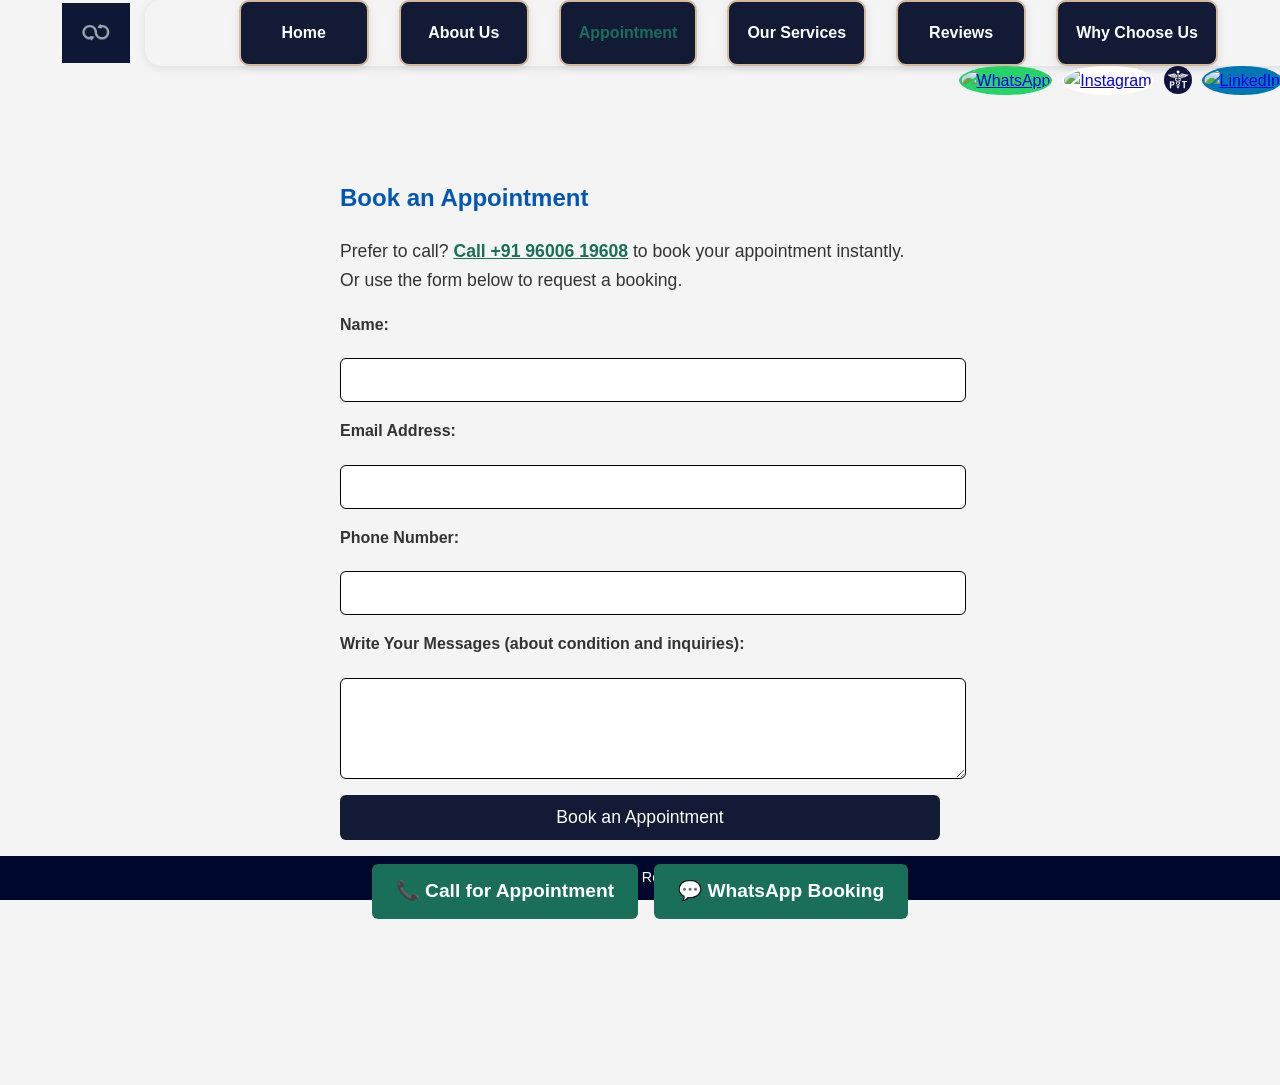
==== appointment.html @ c1ec2394 "Add files via upload" ====
<!DOCTYPE html>
<html lang="en">
<head>
  <meta charset="UTF-8">
  <title>Appointment – Infinity Physio and Rehab</title>
  <meta name="viewport" content="width=device-width, initial-scale=1.0">
  <link rel="icon" type="image/png" href="logo1.jpeg">
  <link rel="stylesheet" href="styles.css">
  <style>
    /* Page-specific styles for the appointment form */
    #appointment-section {
      max-width: 600px;
      margin: 40px auto;
      padding: 24px;
      
      border-radius: 10px;
    }
    #appointment-form {
      display: flex;
      flex-direction: column;
      gap: 16px;
    }
    #appointment-form input,
    #appointment-form textarea {
      padding: 12px;
      border: 1px solid ;
      border-radius: 6px;
      font-size: 1em;
    }
    #appointment-form button {
      padding: 12px;
      background: #131a35; /* Updated color */
      color: #fff;
      border: none;
      border-radius: 6px;
      font-size: 1.1em;
      cursor: pointer;
      transition: background 0.2s;
    }
    #appointment-form button:hover {
      background: #0a2472; /* Darker shade for hover */
    }

    /* CTA Buttons Container */
    .cta-buttons {
      margin-top: 24px;
      display: flex;
      justify-content: center;
      gap: 16px;
      flex-wrap: wrap;
    }

    /* Individual CTA Button Style */
    .cta-btn {
      background: #1a6f5a; /* Consistent theme color */
      color: #fff;
      padding: 12px 24px;
      border-radius: 6px;
      text-decoration: none;
      font-weight: 600;
      text-align: center;
      transition: background 0.2s;
    }
    .cta-btn:hover {
      background: #155a48; /* Darker shade on hover */
    }


    /* === Navbar Styles === */
    .navbar { display: flex; align-items: center; justify-content: space-between; flex-wrap: wrap; position: relative; }
    .nav-logo { display: flex; align-items: center; }
    .main-nav-bar { display: flex; gap: 18px; list-style: none; margin: 0; padding: 0; transition: left 0.3s; }
    .main-nav-bar li { margin: 0; }
    .main-nav-bar a.active { color: #1a6f5a; font-weight: bold; }
    .nav-toggle {
      display: none;
      background: none;
      border: none;
      font-size: 2em;
      cursor: pointer;
      margin-left: 16px;
      z-index: 200;
    }
    .nav-social { display: flex; gap: 10px; }
    .main-nav-bar .close-btn { display: none; } /* Hide close button on desktop */

    @media (max-width: 700px) {
      /* Mobile view: Stack the CTA buttons vertically */
      .cta-buttons {
        flex-direction: column;
        align-items: stretch; 
      }
      .nav-toggle {
        display: block;
        margin-left: 8px; /* Adjust this value to change position */
      }
      /* Center the logo in mobile view */
      .nav-logo {
        position: absolute;
        left: 50%;
        transform: translateX(-30%);
      }
      .main-nav-bar {
        display: flex;
        flex-direction: column;
        position: fixed;
        top: 0;
        left: -100vw;
        width: 70vw;
        height: 100vh;
        background: #131a35;
        box-shadow: 2px 0 12px #ddd;
        padding-top: 60px;
        gap: 0;
        transition: left 0.3s ease-in-out;
        z-index: 150;
      }
      .main-nav-bar.active {
        left: 0;
      }
      .main-nav-bar li {
        padding: 18px 24px;
        border-bottom: 1px solid #4a4e60;
      }
      .nav-social {
        position: fixed;
        top: 0;
        right: 0;

        padding: 12px 16px;
        z-index: 201;
      }
      .navbar {
        position: relative;
      }
      .main-nav-bar .close-btn {
        display: block;
        position: absolute;
        top: 15px;
        right: 25px;
        background: none;
        border: none;
        color: #fff;
        font-size: 2.5rem;
        font-weight: 300;
        cursor: pointer;
        padding: 0;
        line-height: 1;
      }
    }
  </style>
</head>
<body>
  <nav class="navbar">
    <div class="nav-logo">
      <a href="index.html"><img src="logo1.jpeg" alt="Logo" class="logo"></a>
    </div>
    <button class="nav-toggle" aria-label="Open navigation" aria-expanded="false">&#9776;</button>
    <ul class="main-nav-bar">
      <button class="close-btn" aria-label="Close menu">&times;</button>
      <li><a href="index.html">Home</a></li>
      <li><a href="vision.html">About Us</a></li>
      <li><a href="appointment.html" class="active">Appointment</a></li>
      <li><a href="our-services.html">Our Services</a></li>
      <li><a href="reviews.html">Reviews</a></li>
      <li><a href="why-choose-us.html">Why Choose Us</a></li>
    </ul>
    <div class="nav-social">
      <a href="https://wa.me/919600619608" target="_blank" class="nav-icon whatsapp-nav">
        <img src="https://upload.wikimedia.org/wikipedia/commons/6/6b/WhatsApp.svg" alt="WhatsApp" />
      </a>
      <a href="https://instagram.com/infinity_physio_and_rehab/" target="_blank" class="nav-icon instagram-nav">
        <img src="https://upload.wikimedia.org/wikipedia/commons/a/a5/Instagram_icon.png" alt="Instagram" />
      </a>
      <a href="https://instagram.com/infinity_physio_and_rehab/" target="_blank" class="nav-icon pt-nav">
        <img src="pt.jpg" alt="Physiotherapy" />
      </a>
      <a href="https://www.linkedin.com/in/infinity-physio-and-rehab-398389384/" target="_blank" class="nav-icon linkedin-nav">
        <img src="https://upload.wikimedia.org/wikipedia/commons/e/e9/Linkedin_icon.svg" alt="LinkedIn" />
      </a>
    </div>
  </nav>

  <main>
    <section id="appointment-section">
      <h2>Book an Appointment</h2>
      <p style="font-size:1.1em; margin-bottom:18px;">
        Prefer to call? <a href="tel:+919600619608" style="color:#1a6f5a;font-weight:bold;">Call +91 96006 19608</a> to book your appointment instantly.<br>
        Or use the form below to request a booking.
      </p>
      <form id="appointment-form">
        <label for="name">Name:</label>
        <input type="text" id="name" name="name" required>
        <label for="email">Email Address:</label>
        <input type="email" id="email" name="email" required>
        <label for="phone">Phone Number:</label>
        <input type="tel" id="phone" name="phone" required>
        <label for="message">Write Your Messages (about condition and inquiries):</label>
        <textarea id="message" name="message" rows="5" required></textarea>
        <button type="submit">Book an Appointment</button>
      </form>
      <p id="form-status"></p>
      <div class="cta-buttons">
        <a href="tel:+919600619608" class="cta-btn">📞 Call for Appointment</a>
        <a href="https://wa.me/919600619608?text=I%20would%20like%20to%20book%20an%20appointment%20at%20Infinity%20Physio%20and%20Rehab." target="_blank" class="cta-btn">💬 WhatsApp Booking</a>
      </div>
    </section>
    <br>
    <br>
    <br>
    <br>
  </main>

  <footer>
    <p>&copy; 2025 Infinity Physio and Rehab. All rights reserved.</p>
  </footer>

  <script>
    document.addEventListener("DOMContentLoaded", function () {
      
      // --- Appointment form submission logic ---
      const appointmentForm = document.getElementById("appointment-form");
      if (appointmentForm) {
        appointmentForm.addEventListener("submit", function(e) {
          e.preventDefault();
          const name = document.getElementById("name").value.trim();
          const email = document.getElementById("email").value.trim();
          const phone = document.getElementById("phone").value.trim();
          const message = document.getElementById("message").value.trim();

          // Construct the WhatsApp message
          const whatsappMessage =
            `Appointment Request:\n\n` +
            `Name: ${name}\n` +
            `Email: ${email}\n` +
            `Phone: ${phone}\n` +
            `Message: ${message}`;

          // Your WhatsApp number
          const whatsappNumber = "919600619608";
          const url = `https://wa.me/${whatsappNumber}?text=${encodeURIComponent(whatsappMessage)}`;

          // Open WhatsApp in a new tab
          window.open(url, "_blank");

          // Optional: Show a status message
          document.getElementById("form-status").textContent = "Redirecting to WhatsApp...";
        });
      }

      // --- Hamburger menu toggle logic ---
      const navToggle = document.querySelector('.nav-toggle');
      const navBar = document.querySelector('.main-nav-bar');
      const closeBtn = document.querySelector('.close-btn');

      // Function to close the menu
      function closeMobileMenu() {
        navBar.classList.remove('active');
        navToggle.setAttribute('aria-expanded', 'false');
      }

      // 1. Open/close menu with the hamburger toggle
      navToggle.addEventListener('click', function () {
        const expanded = navBar.classList.toggle('active');
        navToggle.setAttribute('aria-expanded', expanded);
      });

      // 2. Close menu with the new 'X' button
      if (closeBtn) {
        closeBtn.addEventListener('click', closeMobileMenu);
      }

      // 3. Close menu when a nav link is clicked
      navBar.querySelectorAll('a').forEach(link => {
        link.addEventListener('click', closeMobileMenu);
      });

      // 4. Close menu when clicking outside of it
      document.addEventListener('click', function (event) {
        const isClickInsideNav = navBar.contains(event.target);
        const isClickOnToggle = navToggle.contains(event.target);
        
        if (navBar.classList.contains('active') && !isClickInsideNav && !isClickOnToggle) {
          closeMobileMenu();
        }
      });
    });
  </script>
</body>
</html>
---- styles.css ----
html, body {
    overflow-x: hidden; /* Prevent horizontal scrollbar */
}

 body {
    font-family: Arial, sans-serif;
    line-height: 1.6;
    margin: 0;
    padding: 0;
    background-color: #f4f4f4;
    color: #333;
    text-align: center;
    /* overflow: hidden; Prevents the outer scrollbar */
}

.container {
    width: 80%;
    margin: auto;
    /* overflow: auto; Adds an inner scrollbar */
    padding: 20px;
    background: #fff;
    box-shadow: 0 0 10px rgba(0, 0, 0, 0.1);
    /* max-height: 100vh; Ensures the container does not exceed the viewport height */
}


h1, h2, h3 {
    color: #0056b3;
}

h1 {
    text-align: center;
    margin-bottom: 20px;
}

p {
    margin: 10px 0;
}

.about-us {
    text-align: center;
    padding: 50px 0;
}

.about-us p {
    font-size: 1.2em;
    margin-bottom: 20px;
}

.about-us .highlight {
    color: #0056b3;
    font-weight: bold;
}

footer {
    text-align: center;
    padding: .50px; /* Reduced padding */
    background: #00072D;
    color: #fff;
    position: fixed;
    width: 100%;
    bottom: 0;
    font-size: 0.9em; /* Reduced font size */
    /* overflow-y: auto; Added vertical scrollbar */
    /* max-height: 100px; Adjust the max height as needed */
}

/* Navigation bar styling */
.nav-bar {
    list-style: none;
    margin: 0;
    padding: 0;
    display: flex;
    justify-content: center;
    background-color: #00072D;
}

.nav-bar li {
    margin: 0 15px;
}

.nav-bar {
    list-style: none;
    margin: 0;
    padding: 0;
    display: flex;
    justify-content: center;
    background-color: #00072D;
    position: fixed;
    top: 0;
    width: 100%;
    z-index: 1000;
}

.nav-bar a {
    color: white;
    text-decoration: none;
}
/* Mobile responsiveness */
@media (max-width: 768px) {
    .container {
        width: 100%;
        padding: 10px;
    }

    .about-us {
        padding: 20px 0;
    }

    .about-us p {
        font-size: 1em;
    }

    footer {
        padding: 10px;
    }
}
/* Slideshow container */
.slideshow {
    position: relative;
    max-width: 40%;
    margin: auto;
    overflow: hidden;
}

.slide {
    display: none;
}

.slide img {
    width: 100%;
    height: auto;
}

/* .fade {
    animation: fadeEffect 4s infinite;
} */

@keyframes fadeEffect {
    0% { opacity: 0; }
    25% { opacity: 1; }
    50% { opacity: 1; }
    75% { opacity: 0; }
    100% { opacity: 0; }
}
/* #appointment-section {
    margin: 40px auto;
    max-width: 600px;
    text-align: center;
}

#appointment-form {
    display: flex;
    flex-direction: column;
    align-items: center;
    gap: 15px;
}

#appointment-form label {
    font-weight: bold;
    align-self: flex-start;
    margin-left: 10px;
}

#appointment-form input,
#appointment-form textarea {
    padding: 10px;
    font-size: 1em;
    border: 1px solid #ccc;
    border-radius: 5px;
    width: 100%;
    box-sizing: border-box;
}

#appointment-form button {
    padding: 10px 20px;
    font-size: 1em;
    color: white;
    background-color: #0056b3;
    border: none;
    border-radius: 5px;
    cursor: pointer;
    transition: background-color 0.3s ease;
}

#appointment-form button:hover {
    background-color: #003f7f;
}

#form-status {
    margin-top: 10px;
    font-weight: bold;
    color: green;
} */

#appointment-section {
    margin: 40px auto;
    max-width: 600px;
    text-align: left;
}

#appointment-form {
    display: flex;
    flex-direction: column;
    gap: 15px;
}

#appointment-form label {
    font-weight: bold;
    margin-bottom: 5px;
}

#appointment-form input,
#appointment-form textarea {
    padding: 10px;
    font-size: 1em;
    border: 1px solid #ccc;
    border-radius: 5px;
    width: 100%;
}

#appointment-form button {
    padding: 10px 20px;
    font-size: 1em;
    color: white;
    background-color: #131a35;
    border: none;
    border-radius: 5px;
    cursor: pointer;
    transition: background-color 0.3s ease;
}

#appointment-form button:hover {
    background-color: #0a2472;
}

#form-status {
    margin-top: 10px;
    font-weight: bold;
    color: green;
}

/* ...existing code... */
.logo {
  height: 60px; /* Set a consistent height */
  width: auto; /* Allow width to scale automatically */
  margin-right: 15px;
  vertical-align: middle; /* Improves alignment */
}

/* ...existing code... */

.service-list {
  display: grid;
  grid-template-columns: repeat(auto-fit, minmax(260px, 1fr));
  gap: 32px;
  margin: 40px 0;
}
.service-item {
  background: #fff;
  border: 2px solid #131a35;
  border-radius: 8px;
  padding: 24px 18px 18px 18px;
  text-align: center;
  box-shadow: 0 2px 8px rgba(19,26,53,0.07);
  position: relative;
}
.service-img {
  width: 70px;
  height: 70px;
  object-fit: cover;
  border-radius: 50%;
  margin-bottom: 16px;
  background: #f6f6f6;
  border: 2px solid #d6b999;
}
.learn-more {
  display: inline-block;
  margin-top: 12px;
  background: #d6b999;
  color: #131a35;
  font-weight: bold;
  padding: 8px 18px;
  border-radius: 6px;
  text-decoration: none;
  transition: background 0.2s, color 0.2s;
}
.learn-more:hover {
  background: #131a35;
  color: #d6b999;
}

/* Modal styles */
.modal {
  display: none;
  position: fixed;
  z-index: 9999;
  left: 0; top: 0;
  width: 100vw; height: 100vh;
  background: rgba(19,26,53,0.7);
  justify-content: center;
  align-items: center;
}

.modal[style*="display: block"], .modal.show {
  display: flex !important;
}

.modal-content {
  background: #fff;
  margin: auto;
  padding: 32px 24px;
  border-radius: 12px;
  max-width: 600px;
  width: 90vw;
  box-shadow: 0 4px 24px rgba(19,26,53,0.18);
  position: relative;
}

.close {
  position: absolute;
  top: 18px;
  right: 24px;
  font-size: 2rem;
  color: #131a35;
  cursor: pointer;
  font-weight: bold;
}
@media (max-width: 600px) {
  .modal-content {
    max-width: 95vw;
    padding: 18px 8px;
  }
}

/* Modal content styling */
#modalContent h2 {
    color: #0056b3;
    margin-top: 0;
}

#modalContent h3 {
    color: #003f7f;
    margin-top: 20px;
}

#modalContent ul {
    padding-left: 20px;
}

#modalContent li {
    margin-bottom: 8px;
}


/* Additional styling for sports injury content */
.service-item[data-service="sports-injury"] {
    background: linear-gradient(to bottom right, #f0f8ff, #e6f0fa);
}

#modalContent h3:contains("Why Choose Us?") {
    background-color: #0056b3;
    color: white;
    padding: 8px 15px;
    border-radius: 5px;
    display: inline-block;
    margin-top: 20px;
}

/* Highlight sport-specific points */
#modalContent li:contains("sport-specific"),
#modalContent li:contains("athlete") {
    font-weight: 600;
    color: #003366;
}

/* Responsive adjustments for sports images */
@media (max-width: 600px) {
    .modal-content {
        padding: 15px;
    }
    
    #modalContent h3 {
        font-size: 1.2em;
    }
    
    #modalContent ul {
        padding: 10px;
    }
}


.sports-icons {
    text-align: center;
    margin: 15px 0;
    font-size: 1.5em;
}

.sport-icon {
    margin: 0 10px;
    display: inline-block;
    animation: bounce 2s infinite;
}

@keyframes bounce {
    0%, 100% { transform: translateY(0); }
    50% { transform: translateY(-10px); }
}

/* Neurological Rehabilitation specific styles */
.neuro-icons {
    text-align: center;
    margin: 15px 0;
    font-size: 1.8em;
}

.neuro-icon {
    margin: 0 10px;
    display: inline-block;
    animation: pulse 2s infinite;
}

@keyframes pulse {
    0%, 100% { transform: scale(1); }
    50% { transform: scale(1.2); }
}

.service-item[data-service="neurological"] {
    background: linear-gradient(to bottom right, #f0f5ff, #e6f0ff);
    border-left: 4px solid #0056b3;
}

#modalContent h3:contains("Neuroplasticity") {
    color: #0056b3;
    font-weight: bold;
}

/* Highlight important neurological terms */
#modalContent li:contains("neuroplasticity"),
#modalContent li:contains("cognitive") {
    font-weight: 600;
    color: #003366;
}

/* Responsive adjustments */
@media (max-width: 600px) {
    .neuro-icons {
        font-size: 1.4em;
    }
    
    .neuro-icon {
        margin: 0 5px;
    }
}



/* Pediatric Physiotherapy specific styles */
.pediatric-icons {
    text-align: center;
    margin: 15px 0;
    font-size: 1.8em;
}

.pediatric-icon {
    margin: 0 10px;
    display: inline-block;
    animation: float 3s ease-in-out infinite;
}

@keyframes float {
    0%, 100% { transform: translateY(0); }
    50% { transform: translateY(-10px); }
}

.service-item[data-service="pediatric"] {
    background: linear-gradient(to bottom right, #fff0f5, #ffe6ee);
    border-left: 4px solid #ff69b4;
}

#modalContent h3:contains("Developmental") {
    color: #ff69b4;
    font-weight: bold;
}

/* Highlight important pediatric terms */
#modalContent li:contains("child"),
#modalContent li:contains("developmental") {
    font-weight: 600;
    color: #d6336c;
}

/* Make lists more child-friendly */
#modalContent ul {
    list-style-type: none;
    padding-left: 0;
}

#modalContent li {
    padding-left: 25px;
    position: relative;
    margin-bottom: 10px;
}

#modalContent li:before {
    content: "👉";
    position: absolute;
    left: 0;
}

/* Responsive adjustments */
@media (max-width: 600px) {
    .pediatric-icons {
        font-size: 1.4em;
    }
    
    .pediatric-icon {
        margin: 0 5px;
    }
}


/* Women's Health specific styles */
.womens-health-icons {
    text-align: center;
    margin: 15px 0;
    font-size: 1.8em;
}

.womens-health-icon {
    margin: 0 10px;
    display: inline-block;
    animation: gentlePulse 3s infinite;
}

@keyframes gentlePulse {
    0%, 100% { transform: scale(1); }
    50% { transform: scale(1.1); }
}

.service-item[data-service="womens-health"] {
    background: linear-gradient(to bottom right, #fff0f7, #ffe6f2);
    border-left: 4px solid #e83e8c;
}

#modalContent h3:contains("Pelvic") {
    color: #e83e8c;
    font-weight: bold;
}

/* Highlight important women's health terms */
#modalContent li:contains("pelvic"),
#modalContent li:contains("postnatal") {
    font-weight: 600;
    color: #c2185b;
}

/* Style lists with feminine touch */
#modalContent ul {
    list-style-type: none;
    padding-left: 0;
}

#modalContent li {
    padding-left: 25px;
    position: relative;
    margin-bottom: 10px;
}

#modalContent li:before {
    content: "🌸";
    position: absolute;
    left: 0;
}

/* Responsive adjustments */
@media (max-width: 600px) {
    .womens-health-icons {
        font-size: 1.4em;
    }
    
    .womens-health-icon {
        margin: 0 5px;
    }
}

/* HERO SECTION */
.hero-section {
  position: relative;
  width: 100%;
  height: 100vh; /* Fill the screen */
  overflow: hidden;
}

.hero-slideshow {
  position: absolute;
  top: 0; left: 0;
  width: 100%; height: 100%;
  z-index: 1;
  overflow: hidden;
}

.hero-slideshow .slide {
  position: absolute;
  width: 100%; height: 100%;
  display: none;
}

/* .hero-slideshow .slide img {
  width: 100%; height: 100%;
  object-fit: cover;
} */

.hero-slideshow .slide img {
  width: 100vw;
  height: 100vh;
  object-fit: cover;
  display: block;
  margin: 0;
  padding: 0;
  filter: blur(3px); /* Adjust the px value for more/less blur */
}

.hero-overlay {
  position: absolute;
  top: 0; left: 0;
  width: 100%; height: 100%;
  display: flex;
  flex-direction: column;
  justify-content: center;
  align-items: center;
  background: rgba(0,0,0,0.4);
  color: #fff;
  z-index: 2;
}

.hero-overlay h1 {
  font-size: 3rem;
  margin-bottom: 10px;
    color: #131a35;
  font-weight: bold;
}

.hero-overlay p {
  font-size: 1.5rem;
  margin-bottom: 20px;
}

.cta-btn {
  background: #d6b999;
  color: white;
  padding: 12px 25px;
  border-radius: 8px;
  text-decoration: none;
  font-size: 1.2rem;
  transition: background 0.3s ease;
  z-index: 3;
}

.cta-btn:hover {
  background: #003f7f;
}

/* NAVBAR - must float above everything */
.navbar {
  position: absolute;
  top: 0;
  width: 100%;
  z-index: 3;
  display: flex;
  align-items: center;
  justify-content: center;
  background: transparent;
}

.navbar {
  display: flex;
  align-items: center;
  justify-content: space-between;
  background: #131a35;
  padding: 0 32px;
  min-height: 70px;
}

.nav-logo {
  flex: 0 0 auto;
}

.main-nav-bar {
  display: flex;
  flex: 1 1 auto;
  justify-content: center;
  align-items: center;
  justify-content: center;
  gap: 18px;
  list-style: none;
  padding: 0;
  margin: 0;
  /* background: #131a35; */
  border-radius: 16px;
  box-shadow: 0 2px 8px rgba(19,26,53,0.10);
}

.main-nav-bar li a {
  font-weight: bold;
  background: #131a35;
  color: #fff;
  padding: 18px 18px;
  border-radius: 10px;
  margin: 0 6px;
  text-decoration: none;
  display: inline-block;
  box-shadow: 0 2px 8px rgba(19,26,53,0.10);
  border: 2px solid #d6b999;
  min-width: 90px;
  text-align: center;
  transition: background 0.2s, color 0.2s, box-shadow 0.2s;
}

.main-nav-bar li a:hover,
.main-nav-bar li a:focus {
  background: #fff;
  color: #131a35;
  box-shadow: 0 4px 16px rgba(19,26,53,0.18);
}

/* Mobile responsiveness */
@media (max-width: 768px) {
  .navbar {
    flex-direction: column;
    align-items: flex-start;
    padding: 0 12px;
  }
  .main-nav-bar {
    display: none; /* Hide desktop nav on mobile, use hamburger */
  }
  .nav-social {
    margin-left: auto;
  }
}

/* Desktop/Laptop: logo left, nav center */
@media (min-width: 769px) {
  .navbar {
    display: flex;
    align-items: center;
    justify-content: flex-start;
    position: absolute;
    top: 0;
    left: 0;
    width: 100%;
    background: transparent;
    z-index: 3;
  }
  .nav-logo {
    flex: 0 0 auto;
    text-align: left;
    margin-left: 30px;
  }
  .nav-bar {
    flex: 1 1 auto;
    display: flex;
    justify-content: center;
    align-items: center;
    list-style: none;
    margin: 0;
    padding: 0;
    background: transparent;
  }
  .nav-social {
    margin-left: auto;
    margin-right: 30px;
    display: flex;
    align-items: center;
    gap: 10px;
  }
}

/* Mobile: logo center, hamburger left */
@media (max-width: 768px) {
  .navbar {
    justify-content: flex-start;
    position: fixed;
    top: 0;
    left: 0;
    height: 60px;
    width: 100%;
    z-index: 1002;
    background: rgba(0,0,0,0.7);
  }
  .nav-logo {
    flex: 1;
    text-align: center;
    position: absolute;
    left: 0; right: 0;
    margin: auto;
    top: 10px;
  }
  .nav-toggle {
    display: block;
  }
  .nav-bar {
    position: fixed;
    top: 60px;
    left: -220px;
    width: 200px;
    background: #00072D;
    height: 100vh;
    flex-direction: column;
    transition: left 0.3s ease;
    z-index: 1001;
    box-shadow: 2px 0 8px rgba(0,0,0,0.2);
  }
  .nav-bar.open {
    left: 0;
  }
  .nav-bar li {
    margin: 15px 0;
    text-align: left;
    padding-left: 20px;
  }
  .nav-bar a {
    padding: 10px 0;
    font-size: 1.1em;
  }
}

/* Hide hamburger on desktop */
@media (min-width: 769px) {
  .nav-toggle {
    display: none;
  }
}

/* Hamburger button style */
.nav-toggle {
  display: block;
  position: fixed;
  top: 18px;
  left: 18px;
  z-index: 2001;
  background: #131a35;
  color: #fff;
  border: none;
  font-size: 2.2rem;
  border-radius: 8px;
  padding: 6px 14px;
  cursor: pointer;
}

/* Fullscreen menu overlay */
.fullscreen-menu {
  position: fixed;
  top: 60px; /* Pushes the menu a bit below the top, adjust as needed */
  left: 0;
  width: 100vw;
  height: calc(100vh - 60px); /* Adjusts height to account for top offset */
  background: #fff;
  z-index: 9999;
  display: none;
  padding-top: 32px; /* Extra space for content */
  box-shadow: 0 4px 24px rgba(0,0,0,0.08);
}

.fullscreen-menu.active {
  display: flex;
}

.fullscreen-menu ul {
  width: 80vw; /* Make menu items fill most of the right side */
  margin: 0;
  padding: 0 40px 0 0;
  list-style: none;
  text-align: right;
  display: flex;
  flex-direction: column;
  justify-content: center;
  align-items: flex-end;
}

.fullscreen-menu ul li {
  margin: 20px 0;
  width: 100%;
}

.fullscreen-menu ul li a {
  color: #fff !important;
  font-size: 1.2rem;
  text-decoration: none;
  padding: 12px 0;
  display: block;
  width: 100%;
  background: transparent;
  transition
  display: block;
  width: 100%;
  background: transparent;
  transition: background 0.2s, color 0.2s;
  font-weight: bold;
  text-align: right;
}

.fullscreen-menu ul li a:hover {
  background: #fff;
  color: #131a35 !important;
}

/* Close button stays top right */
.fullscreen-menu .close-btn {
  position: absolute;
  top: 20px;
  right: 30px;
  font-size: 36px;
  background: none;
  border: none;
  color: white;
  cursor: pointer;
}

/* Ensure main content starts below hero section */
main#content {
  margin-top: 0; /* Remove if you have margin-top: 100vh; */
  padding-top: 40px; /* Optional: add some padding for spacing */
  background: #fff;
}

/* Optional: Style for home highlights grid */
.home-highlights {
  display: grid;
  grid-template-columns: repeat(auto-fit, minmax(250px, 1fr));
  gap: 30px;
  margin: 30px 0;
}

.home-highlights div {
  background: #f9f9f9;
  padding: 20px;
  border-radius: 8px;
  box-shadow: 0 2px 4px rgba(0,0,0,0.07);
}

/* Why Choose Us grid: 4 columns on desktop, 1 column on mobile */
.home-highlights {
  display: grid;
  grid-template-columns: repeat(1, 1fr);
  gap: 30px;
  margin: 30px 0;
}

@media (min-width: 992px) {
  .home-highlights {
    grid-template-columns: repeat(4, 1fr);
  }
}




.maincontent {
  margin-top: 100vh; 
  padding: 0 20px 40px 20px; 
  background: #fff;
  min-height: 400px;
  z-index: 0;
}

/* ...existing code... */
.alt-section {
  margin: 40px 0;
}
.alt-content {
  display: flex;
  align-items: center;
  justify-content: center;
  gap: 40px;
  flex-wrap: wrap;
}
.alt-content.reverse {
  flex-direction: row-reverse;
}
.alt-text {
  text-align: left;
}

/* Desktop view - add flex */
@media (min-width: 769px) {
  .alt-text {
    flex: 1 1 350px;
  }
}

/* Mobile view - remove flex */
@media (max-width: 768px) {
  .alt-text {
    flex: none; /* effectively removes flex behavior */
  }
}

.alt-image {
  flex: 1 1 350px;
  text-align: center;
}
.alt-image img {
  max-width: 350px;
  width: 100%;
  border-radius: 12px;
  box-shadow: 0 2px 8px rgba(0,0,0,0.08);
}
@media (max-width: 900px) {
  .alt-content, .alt-content.reverse {
    flex-direction: column !important;
    gap: 20px;
    text-align: center;
  }
  .alt-text {
    text-align: center;
  }
}

/* ...existing code... */
.alt-text ul,
.alt-text li,
.home-highlights ul,
.home-highlights li,
.service-list ul,
.service-list li {
  list-style: none;
  padding-left: 0;
  margin-left: 0;
}

.alt-text ul,
.home-highlights ul,
.service-list ul {
  margin-bottom: 0;
}

.alt-text li,
.home-highlights li,
.service-list li {
  margin-bottom: 8px;
  padding-left: 0;
}

/* Animation keyframes */
@keyframes fadeUp {
  from {
    opacity: 0;
    transform: translateY(40px);
  }
  to {
    opacity: 1;
    transform: translateY(0);
  }
}

/* Apply animation to home highlights and why choose us cards */
.home-highlights > div,
.service-item {
  opacity: 0;
  animation: fadeUp 0.8s ease forwards;
}

/* Stagger the animation for each card */
.home-highlights > div:nth-child(1) { animation-delay: 0.1s; }
.home-highlights > div:nth-child(2) { animation-delay: 0.2s; }
.home-highlights > div:nth-child(3) { animation-delay: 0.3s; }
.home-highlights > div:nth-child(4) { animation-delay: 0.4s; }
.home-highlights > div:nth-child(5) { animation-delay: 0.5s; }
.home-highlights > div:nth-child(6) { animation-delay: 0.6s; }
.home-highlights > div:nth-child(7) { animation-delay: 0.7s; }
.home-highlights > div:nth-child(8) { animation-delay: 0.8s; }

.service-item:nth-child(1) { animation-delay: 0.1s; }
.service-item:nth-child(2) { animation-delay: 0.2s; }
.service-item:nth-child(3) { animation-delay: 0.3s; }
.service-item:nth-child(4) { animation-delay: 0.4s; }
.service-item:nth-child(5) { animation-delay: 0.5s; }
.service-item:nth-child(6) { animation-delay: 0.6s; }
/* ...existing code... */
.whatsapp-btn {
  display: inline-flex;
  align-items: center;
  background: #25D366;
  color: #fff !important;
  padding: 8px 16px;
  border-radius: 24px;
  font-weight: bold;
  text-decoration: none;
  transition: background 0.2s;
  margin-top: 8px;
  box-shadow: 0 2px 8px rgba(0,0,0,0.07);
}
.whatsapp-btn:hover {
  background: #128C7E;
}
.whatsapp-icon {
  width: 24px;
  height: 24px;
  margin-right: 8px;
  vertical-align: middle;
}

.nav-social {
  display: flex;
  align-items: center;
  gap: 10px;
  margin-left: 20px;
}

.nav-icon img {
  width: 28px;
  height: 28px;
  border-radius: 50%;
  transition: box-shadow 0.2s, transform 0.2s;
  vertical-align: middle;
}

.whatsapp-nav img {
  background: #25D366;
  padding: 2px;
}

.instagram-nav img {
  background: #fff;
  padding: 2px;
}

.nav-icon:hover img {
  box-shadow: 0 2px 8px rgba(0,0,0,0.15);
  transform: scale(1.1);
}

/* Desktop/Laptop: social icons right */
@media (min-width: 769px) {
  .navbar {
    display: flex;
    align-items: center;
    justify-content: flex-start;
    position: absolute;
    top: 0;
    left: 0;
    width: 100%;
    background: transparent;
    z-index: 3;
  }
  .nav-logo {
    flex: 0 0 auto;
    text-align: left;
    margin-left: 30px;
  }
  .nav-bar {
    flex: 1 1 auto;
    display: flex;
    justify-content: center;
    align-items: center;
    list-style: none;
    margin: 0;
    padding: 0;
    background: transparent;
  }
  .nav-social {
    margin-left: auto;
    margin-right: 30px;
    display: flex;
    align-items: center;
    gap: 10px;
  }
}

/* Mobile: social icons below logo or menu (optional, keep as is or adjust as needed) */
@media (max-width: 768px) {
  .nav-social {
    position: absolute;
    right: 15px;
    top: 10px;
    gap: 10px;
  }
}

/* Remove previous black/white gap */
body::after {
  display: none;
}

/* Add a 5px white gap above the footer */
.page-gap {
  width: 100%;
  height: 10px;
  background: #fff;
  margin: 0;
  padding: 0;
}

.google-review-btn {
  display: inline-flex;
  align-items: center;
  background: #fff;
  color: #4285F4;
  border: 2px solid #4285F4;
  border-radius: 24px;
  padding: 8px 18px;
  font-weight: bold;
  text-decoration: none;
  transition: background 0.2s, color 0.2s;
  margin-top: 10px;
}
.google-review-btn:hover {
  background: #4285F4;
  color: #fff;
}

/* ...existing code... */
.review-slideshow {
  position: relative;
  max-width: 500px;
  margin: 30px auto 0 auto;
  min-height: 120px;
}
.review-slide {
  display: none;
  background: #f9f9f9;
  border-radius: 8px;
  box-shadow: 0 2px 8px rgba(0,0,0,0.07);
  padding: 25px 20px 15px 20px;
  font-size: 1.1em;
  color: #333;
  animation: fadeUp 0.8s ease;
}
.review-slide.active {
  display: block;
}
.review-slide blockquote {
  margin: 0 0 10px 0;
  font-style: italic;
  color: #0056b3;
}
.review-slide cite {
  font-size: 0.95em;
  color: #555;
  display: block;
  text-align: right;
}



/* Move only Clinic Facilities content to the right on desktop */
/* @media (min-width: 769px) {
  .alt-section.clinic-facilities .alt-content .alt-text {
    margin-left: 60px;
  }
} */

@media (min-width: 769px) {
   .alt-section .alt-content .alt-text h3 {
     margin-left: 30px;
   }
   .alt-section .alt-content .alt-text ul,
   .alt-section .alt-content .alt-text p {
     margin-left: 200px;
   }
 }

 @media (min-width: 769px) {
  .alt-section .alt-content .alt-text h3 {
    margin-left: 150px;
  }
  .alt-section .alt-content .alt-text ul,
  .alt-section .alt-content .alt-text p {
    margin-left: 200px;
  }
}

/* Add this to your styles.css */
.outline-box {
  border: 2px solid #222;
  border-radius: 16px;
  background: #fff;
  box-shadow: 0 2px 30px rgba(0,0,0,0.60);
  padding: 24px;
  margin-bottom: 32px;
}


/* .nav-bar a {
    color: white;
    text-decoration: none;
} */


.nav-bar a {
    color: #131a35; /* Dark blue by default */
    text-decoration: none;
    padding: 10px 15px;
    display: block;
    transition: background 0.3s, color 0.3s;
}

.nav-bar a:hover {
    background: white;
    color: #131a35; /* Dark blue text on white */
    border-radius: 5px;
}

/* Hamburger button */
.hamburger {
    display: none;
    font-size: 28px;
    cursor: pointer;
    color: white;
    padding: 10px 20px;
    background: #00072D;
}

/* Mobile menu */
@media (max-width: 768px) {
    .nav-bar {
        flex-direction: column;
        display: none; /* hidden by default */
        background: #00072D;
        width: 100%;
        text-align: left;
    }

    .nav-bar.active {
        display: flex;
    }

    .hamburger {
        display: block;
    }

    .nav-bar li {
        border-bottom: 1px solid rgba(255, 255, 255, 0.2);
    }

    .nav-bar li a::after {
        content: " >";
        float: right;
    }
}



/* Make navbar appear above the intro video so clicks reach it */
.navbar {
  position: fixed; /* keep navbar on top */
  top: 0;
  left: 0;
  right: 0;
  z-index: 10000; /* > 9999 (intro video) so nav is clickable */
}

/* Ensure mobile menu visibility when toggled */
.nav-bar {
  transition: max-height 0.3s ease;
}
.nav-bar.active {
  display: flex; /* shown when JS toggles the class */
  max-height: 100vh;
}

/* Mobile hamburger styles (if you don't already have them) */
.nav-toggle {
  display: none; /* visible only on small screens via media query below */
  background: none;
  border: none;
  color: white;
  font-size: 28px;
  cursor: pointer;
  z-index: 10011; /* even higher to keep it clickable */
}

/* Mobile layout */
@media (max-width: 768px) {
  .nav-toggle { display: block; }
  .nav-bar {
    flex-direction: column;
    display: none;        /* hidden until .active */
    width: 100%;
    background: #00072D;
    text-align: left;
    padding-top: 60px;    /* make room for fixed navbar */
    z-index: 10000;
  }
  .nav-bar.active { display: flex; }
  .nav-bar li { border-bottom: 1px solid rgba(255,255,255,0.08); }
  .nav-bar li a::after { content: " >"; float: right; }

/* Base Nav */
#nav {
  color: #fff;
  display: flex;
  align-items: center;
  justify-content: space-between;
  background: #00072D;
  height: 4rem;
  line-height: 4rem;
  padding: 0 1rem;
  position: fixed;
  top: 0;
  left: 0;
  right: 0;
  width: 100%;
  z-index: 10010;
}

/* Logo */
#nav .nav-logo img {
  height: 40px;
}

/* Links */
#nav ul.links {
  display: flex;
  flex-grow: 1;
  list-style: none;
  margin: 0;
  padding: 0;
  justify-content: center;
}

#nav ul.links li a {
  display: block;
  padding: 0 1rem;
  text-decoration: none;
  color: #131a35; /* dark blue */
  transition: background 0.3s, color 0.3s;
}

#nav ul.links li a:hover {
  background: #fff;
  color: #131a35;
  border-radius: 5px;
}

/* Social Icons */
#nav ul.icons {
  display: flex;
  gap: 10px;
  list-style: none;
  margin: 0;
  padding: 0;
}
#nav ul.icons img {
  height: 24px;
}

/* Hamburger */
.nav-toggle {
  display: none;
  background: none;
  border: none;
  color: #fff;
  font-size: 28px;
  cursor: pointer;
  margin-right: 1rem;
  z-index: 10011;
}

/* Mobile menu */
@media screen and (max-width: 980px) {
  #nav {
    flex-wrap: wrap;
    height: auto;
    padding: 0.5rem 1rem;
  }

  .nav-toggle {
    display: block;
  }

  #nav ul.links {
    display: none;
    flex-direction: column;
    width: 100%;
    background: #00072D;
    margin-top: 0.5rem;
  }

  #nav ul.links.active {
    display: flex;
  }

  #nav ul.links li {
    border-bottom: 1px solid rgba(255,255,255,0.2);
  }

  #nav ul.links li a::after {
    content: " >";
    float: right;
  }
}


/* Bold navbar items and set dark blue background, white text, white hover background */
.nav-bar li a {
  font-weight: bold;
  background: #131a35; /* dark blue */
  color: #fff;
  padding: 10px 18px;
  border-radius: 6px;
  transition: background 0.2s, color 0.2s;
  text-decoration: none;
  display: inline-block;
}

.nav-bar li a:hover,
.nav-bar li a:focus {
  background: #fff;
  color: #002366;
  text-decoration: none;
}

/* Optional: spacing between items */
.nav-bar li {
  margin: 0 6px;
}

/* Ensure the hero section fills the viewport */
.hero-section {
  position: relative;
  width: 100%;
  height: 100vh;
  overflow: hidden;
  margin: 0;
  padding: 0;
}

/* Make the slideshow and image fill the hero section */
.hero-slideshow {
  position: absolute;
  top: 0;
  left: 0;
  width: 100%;
  height: 100%;
  z-index: 1;
  margin: 0;
  padding: 0;
}

.hero-slideshow .slide {
  position: absolute;
  width: 100%;
  height: 100%;
  display: none;
  margin: 0;
  padding: 0;
}

.hero-slideshow .slide img {
  width: 100vw;
  height: 120vh;
  object-fit: cover;
  display: block;
  margin: 0;
  padding: 0;
  filter: blur(3px);
}



/* Make Book Appointment button match navbar style */
/* Style Book Appointment button with #d6b999 background and matching hover */
.cta-btn.whatsapp-btn {
  background: #131a35;
  color: #fff;
  font-weight: bold;
  padding: 12px 28px;
  border: none;
  border-radius: 6px;
  text-decoration: none;
  display: inline-block;
  transition: background 0.2s, color 0.2s;
  box-shadow: 0 2px 8px rgba(0,0,0,0.07);
}

.cta-btn.whatsapp-btn:hover,
.cta-btn.whatsapp-btn:focus {
  background: #d6b999; /* Swapped hover colors */
  color: #131a35;
  text-decoration: none;
}

/* Hamburger hidden on desktop */
.nav-toggle {
  display: none;
  font-size: 28px;
  background: none;
  border: none;
  color: white;
  cursor: pointer;
  z-index: 10001;
}

/* Fullscreen menu overlay (mobile only) */
.fullscreen-menu {
  position: fixed;
  top: 60px;
  left: 0;
   width: 100vw;
  height: calc(100vh - 60px);
  background: #131a35;
  color: white;
  display: none;
  flex-direction: column;
  justify-content: center;
  align-items: center;
  z-index: 10000;
}

.fullscreen-menu.active {
  display: flex;
}

/* Close button */
.fullscreen-menu .close-btn {
  position: absolute;
  top: 20px;
  right: 30px;
  font-size: 36px;
  background: none;
  border: none;
  color: white;
  cursor: pointer;
}

/* Menu items */
.fullscreen-menu ul {
  list-style: none;
  padding: 0;
  margin: 0;
  text-align: center;
}

.fullscreen-menu ul li {
  margin: 20px 0;
}

.fullscreen-menu ul li a {
  color: #fff !important;      /* Ensure white text */
  font-size: 1.2rem;           /* Or 18px for better visibility */
  text-decoration: none;
  padding: 12px 0;
  display: block;
  width: 100%;
  background: transparent;      /* Remove any background that could hide text */
  transition: background 0.2s, color 0.2s;
  font-weight: bold;
  text-align: right;
}

.fullscreen-menu ul li a:hover {
  background: #fff;
  color: #131a35 !important;   /* Dark blue on hover */
}

/* Social icons */
.fullscreen-menu .nav-social {
  margin-top: 40px;
}

.fullscreen-menu .nav-social img {
  height: 32px;
  margin: 0 10px;
}

/* Mobile breakpoint */
@media (max-width: 768px) {
  .nav-toggle {
    display: block;
  }
  .nav-bar {
    display: none; /* hide normal nav bar in mobile */
  }
}

/* Move the hero slideshow image a little bit down from the top */
.hero-slideshow .slide img {
  margin-top: 150px; /* Adjust value as needed */
}

/* Fill the hero slideshow image on the desktop screen */
@media (min-width: 769px) {
  .hero-slideshow .slide img {
    width: 100vw;
    height: 100vh;
    object-fit: cover;
    margin-top: 0; /* Remove extra top margin for desktop */
  }
}


}

.service-list {
  display: grid;
  grid-template-columns: repeat(auto-fit, minmax(260px, 1fr));
  gap: 32px;
  margin: 40px 0;
}
.service-item {
  background: #fff;
  border: 2px solid #131a35;
  border-radius: 8px;
  padding: 24px 18px 18px 18px;
  text-align: center;
  box-shadow: 0 2px 8px rgba(19,26,53,0.07);
  position: relative;
  display: flex; /* Add flex display */
  flex-direction: column; /* Stack items vertically */
  align-items: center; /* Center items horizontally */
}
.service-img {
  width: 70px;
  height: 70px;
  object-fit: cover;
  border-radius: 50%;
  margin-bottom: 16px;
  background: #f6f6f6;
  border: 2px solid #d6b999;
}
.learn-more {
  display: inline-block;
  margin-top: auto; /* Push button to the bottom */
  background: #d6b999;
  color: #131a35;
  font-weight: bold;
  padding: 8px 18px;
  border-radius: 6px;
  text-decoration: none;
  transition: background 0.2s, color 0.2s;
}
.learn-more:hover {
  background: #131a35;
  color: #d6b999;
}

/* Modal styles */
.modal {
  display: none;
  position: fixed;
  z-index: 9999;
  left: 0; top: 0;
  width: 100vw; height: 100vh;
  background: rgba(19,26,53,0.7);
  justify-content: center;
  align-items: center;
}

.modal[style*="display: block"], .modal.show {
  display: flex !important;
}

.modal-content {
  background: #fff;
  margin: auto;
  padding: 32px 24px;
  border-radius: 12px;
  max-width: 600px;
  width: 90vw;
  box-shadow: 0 4px 24px rgba(19,26,53,0.18);
  position: relative;
}

.close {
  position: absolute;
  top: 18px;
  right: 24px;
  font-size: 2rem;
  color: #131a35;
  cursor: pointer;
  font-weight: bold;
}
@media (max-width: 600px) {
  .modal-content {
    max-width: 95vw;
    padding: 18px 8px;
  }
}

/* Modal content styling */
#modalContent h2 {
    color: #0056b3;
    margin-top: 0;
}

#modalContent h3 {
    color: #003f7f;
    margin-top: 20px;
}

#modalContent ul {
    padding-left: 20px;
}

#modalContent li {
    margin-bottom: 8px;
}


/* Additional styling for sports injury content */
.service-item[data-service="sports-injury"] {
    background: linear-gradient(to bottom right, #f0f8ff, #e6f0fa);
}

#modalContent h3:contains("Why Choose Us?") {
    background-color: #0056b3;
    color: white;
    padding: 8px 15px;
    border-radius: 5px;
    display: inline-block;
    margin-top: 20px;
}

/* Highlight sport-specific points */
#modalContent li:contains("sport-specific"),
#modalContent li:contains("athlete") {
    font-weight: 600;
    color: #003366;
}

/* Responsive adjustments for sports images */
@media (max-width: 600px) {
    .modal-content {
        padding: 15px;
    }
    
    #modalContent h3 {
        font-size: 1.2em;
    }
    
    #modalContent ul {
        padding: 10px;
    }
}


.sports-icons {
    text-align: center;
    margin: 15px 0;
    font-size: 1.5em;
}

.sport-icon {
    margin: 0 10px;
    display: inline-block;
    animation: bounce 2s infinite;
}

@keyframes bounce {
    0%, 100% { transform: translateY(0); }
    50% { transform: translateY(-10px); }
}

/* Neurological Rehabilitation specific styles */
.neuro-icons {
    text-align: center;
    margin: 15px 0;
    font-size: 1.8em;
}

.neuro-icon {
    margin: 0 10px;
    display: inline-block;
    animation: pulse 2s infinite;
}

@keyframes pulse {
    0%, 100% { transform: scale(1); }
    50% { transform: scale(1.2); }
}

.service-item[data-service="neurological"] {
    background: linear-gradient(to bottom right, #f0f5ff, #e6f0ff);
    border-left: 4px solid #0056b3;
}

#modalContent h3:contains("Neuroplasticity") {
    color: #0056b3;
    font-weight: bold;
}

/* Highlight important neurological terms */
#modalContent li:contains("neuroplasticity"),
#modalContent li:contains("cognitive") {
    font-weight: 600;
    color: #003366;
}

/* Responsive adjustments */
@media (max-width: 600px) {
    .neuro-icons {
        font-size: 1.4em;
    }
    
    .neuro-icon {
        margin: 0 5px;
    }
}



/* Pediatric Physiotherapy specific styles */
.pediatric-icons {
    text-align: center;
    margin: 15px 0;
    font-size: 1.8em;
}

.pediatric-icon {
    margin: 0 10px;
    display: inline-block;
    animation: float 3s ease-in-out infinite;
}

@keyframes float {
    0%, 100% { transform: translateY(0); }
    50% { transform: translateY(-10px); }
}

.service-item[data-service="pediatric"] {
    background: linear-gradient(to bottom right, #fff0f5, #ffe6ee);
    border-left: 4px solid #ff69b4;
}

#modalContent h3:contains("Developmental") {
    color: #ff69b4;
    font-weight: bold;
}

/* Highlight important pediatric terms */
#modalContent li:contains("child"),
#modalContent li:contains("developmental") {
    font-weight: 600;
    color: #d6336c;
}

/* Make lists more child-friendly */
#modalContent ul {
    list-style-type: none;
    padding-left: 0;
}

#modalContent li {
    padding-left: 25px;
    position: relative;
    margin-bottom: 10px;
}

#modalContent li:before {
    content: "👉";
    position: absolute;
    left: 0;
}

/* Responsive adjustments */
@media (max-width: 600px) {
    .pediatric-icons {
        font-size: 1.4em;
    }
    
    .pediatric-icon {
        margin: 0 5px;
    }
}


/* Women's Health specific styles */
.womens-health-icons {
    text-align: center;
    margin: 15px 0;
    font-size: 1.8em;
}

.womens-health-icon {
    margin: 0 10px;
    display: inline-block;
    animation: gentlePulse 3s infinite;
}

@keyframes gentlePulse {
    0%, 100% { transform: scale(1); }
    50% { transform: scale(1.1); }
}

.service-item[data-service="womens-health"] {
    background: linear-gradient(to bottom right, #fff0f7, #ffe6f2);
    border-left: 4px solid #e83e8c;
}

#modalContent h3:contains("Pelvic") {
    color: #e83e8c;
    font-weight: bold;
}

/* Highlight important women's health terms */
#modalContent li:contains("pelvic"),
#modalContent li:contains("postnatal") {
    font-weight: 600;
    color: #c2185b;
}

/* Style lists with feminine touch */
#modalContent ul {
    list-style-type: none;
    padding-left: 0;
}

#modalContent li {
    padding-left: 25px;
    position: relative;
    margin-bottom: 10px;
}

#modalContent li:before {
    content: "🌸";
    position: absolute;
    left: 0;
}

/* Responsive adjustments */
@media (max-width: 600px) {
    .womens-health-icons {
        font-size: 1.4em;
    }
    
    .womens-health-icon {
        margin: 0 5px;
    }
}

/* HERO SECTION */
.hero-section {
  position: relative;
  width: 100%;
  height: 100vh; /* Fill the screen */
  overflow: hidden;
}

.hero-slideshow {
  position: absolute;
  top: 0; left: 0;
  width: 100%; height: 100%;
  z-index: 1;
  overflow: hidden;
}

.hero-slideshow .slide {
  position: absolute;
  width: 100%; height: 100%;
  display: none;
}

/* .hero-slideshow .slide img {
  width: 100%; height: 100%;
  object-fit: cover;
} */

.hero-slideshow .slide img {
  width: 100vw;
  height: 100vh;
  object-fit: cover;
  display: block;
  margin: 0;
  padding: 0;
  filter: blur(3px); /* Adjust the px value for more/less blur */
}

.hero-overlay {
  position: absolute;
  top: 0; left: 0;
  width: 100%; height: 100%;
  display: flex;
  flex-direction: column;
  justify-content: center;
  align-items: center;
  background: rgba(0,0,0,0.4);
  color: #fff;
  z-index: 2;
}

.hero-overlay h1 {
  font-size: 3rem;
  margin-bottom: 10px;
    color: #131a35;
  font-weight: bold;
}

.hero-overlay p {
  font-size: 1.5rem;
  margin-bottom: 20px;
}

.cta-btn {
  background: #d6b999;
  color: white;
  padding: 12px 25px;
  border-radius: 8px;
  text-decoration: none;
  font-size: 1.2rem;
  transition: background 0.3s ease;
  z-index: 3;
}

.cta-btn:hover {
  background: #003f7f;
}

/* NAVBAR - must float above everything */
.navbar {
  position: absolute;
  top: 0;
  width: 100%;
  z-index: 3;
  display: flex;
  align-items: center;
  justify-content: center;
  background: transparent;
}

.navbar {
  display: flex;
  align-items: center;
  justify-content: space-between;
  background: #131a35;
  padding: 0 32px;
  min-height: 70px;
}

.nav-logo {
  flex: 0 0 auto;
}

.main-nav-bar {
  display: flex;
  flex: 1 1 auto;
  justify-content: center;
  align-items: center;
  justify-content: center;
  gap: 18px;
  list-style: none;
  padding: 0;
  margin: 0;
  /* background: #131a35; */
  border-radius: 16px;
  box-shadow: 0 2px 8px rgba(19,26,53,0.10);
}

.main-nav-bar li a {
  font-weight: bold;
  background: #131a35;
  color: #fff;
  padding: 18px 18px;
  border-radius: 10px;
  margin: 0 6px;
  text-decoration: none;
  display: inline-block;
  box-shadow: 0 2px 8px rgba(19,26,53,0.10);
  border: 2px solid #d6b999;
  min-width: 90px;
  text-align: center;
  transition: background 0.2s, color 0.2s, box-shadow 0.2s;
}

.main-nav-bar li a:hover,
.main-nav-bar li a:focus {
  background: #fff;
  color: #131a35;
  box-shadow: 0 4px 16px rgba(19,26,53,0.18);
}

/* Mobile responsiveness */
@media (max-width: 768px) {
  .navbar {
    flex-direction: column;
    align-items: flex-start;
    padding: 0 12px;
  }
  .main-nav-bar {
    display: none; /* Hide desktop nav on mobile, use hamburger */
  }
  .nav-social {
    margin-left: auto;
  }
}

/* Desktop/Laptop: logo left, nav center */
@media (min-width: 769px) {
  .navbar {
    display: flex;
    align-items: center;
    justify-content: flex-start;
    position: absolute;
    top: 0;
    left: 0;
    width: 100%;
    background: transparent;
    z-index: 3;
  }
  .nav-logo {
    flex: 0 0 auto;
    text-align: left;
    margin-left: 30px;
  }
  .nav-bar {
    flex: 1 1 auto;
    display: flex;
    justify-content: center;
    align-items: center;
    list-style: none;
    margin: 0;
    padding: 0;
    background: transparent;
  }
  .nav-social {
    margin-left: auto;
    margin-right: 30px;
    display: flex;
    align-items: center;
    gap: 10px;
  }
}

/* Mobile: logo center, hamburger left */
@media (max-width: 768px) {
  .navbar {
    justify-content: flex-start;
    position: fixed;
    top: 0;
    left: 0;
    height: 60px;
    width: 100%;
    z-index: 1002;
    background: rgba(0,0,0,0.7);
  }
  .nav-logo {
    flex: 1;
    text-align: center;
    position: absolute;
    left: 0; right: 0;
    margin: auto;
    top: 10px;
  }
  .nav-toggle {
    display: block;
  }
  .nav-bar {
    position: fixed;
    top: 60px;
    left: -220px;
    width: 200px;
    background: #00072D;
    height: 100vh;
    flex-direction: column;
    transition: left 0.3s ease;
    z-index: 1001;
    box-shadow: 2px 0 8px rgba(0,0,0,0.2);
  }
  .nav-bar.open {
    left: 0;
  }
  .nav-bar li {
    margin: 15px 0;
    text-align: left;
    padding-left: 20px;
  }
  .nav-bar a {
    padding: 10px 0;
    font-size: 1.1em;
  }
}

/* Hide hamburger on desktop */
@media (min-width: 769px) {
  .nav-toggle {
    display: none;
  }
}

/* Hamburger button style */
.nav-toggle {
  display: block;
  position: fixed;
  top: 18px;
  left: 18px;
  z-index: 2001;
  background: #131a35;
  color: #fff;
  border: none;
  font-size: 2.2rem;
  border-radius: 8px;
  padding: 6px 14px;
  cursor: pointer;
}

/* Fullscreen menu overlay */
.fullscreen-menu {
  position: fixed;
  top: 60px; /* Pushes the menu a bit below the top, adjust as needed */
  left: 0;
  width: 100vw;
  height: calc(100vh - 60px);    /* Fill the entire viewport height */
  background: #131a35;
  color: white;
  display: none;
  flex-direction: column;
  justify-content: center;
  align-items: flex-end; /* Align menu items to the right */
  z-index: 10000;
  margin: 0;
  padding: 0;
}

.fullscreen-menu.active {
  display: flex;
}

.fullscreen-menu ul {
  width: 80vw; /* Make menu items fill most of the right side */
  margin: 0;
  padding: 0 40px 0 0;
  list-style: none;
  text-align: right;
  display: flex;
  flex-direction: column;
  justify-content: center;
  align-items: flex-end;
}

.fullscreen-menu ul li {
  margin: 20px 0;
  width: 100%;
}

.fullscreen-menu ul li a {
  color: #fff !important;
  font-size: 1.2rem;
  text-decoration: none;
  padding: 12px 0;
  display: block;
  width: 100%;
  background: transparent;
  transition: background 0.2s, color 0.2s;
  font-weight: bold;
  text-align: right;
}

.fullscreen-menu ul li a:hover {
  background: #fff;
  color: #131a35 !important;
}

/* Close button stays top right */
.fullscreen-menu .close-btn {
  position: absolute;
  top: 20px;
  right: 30px;
  font-size: 36px;
  background: none;
  border: none;
  color: white;
  cursor: pointer;
}

/* Ensure main content starts below hero section */
main#content {
  margin-top: 0; /* Remove if you have margin-top: 100vh; */
  padding-top: 40px; /* Optional: add some padding for spacing */
  background: #fff;
}

/* Optional: Style for home highlights grid */
.home-highlights {
  display: grid;
  grid-template-columns: repeat(auto-fit, minmax(250px, 1fr));
  gap: 30px;
  margin: 30px 0;
}

.home-highlights div {
  background: #f9f9f9;
  padding: 20px;
  border-radius: 8px;
  box-shadow: 0 2px 4px rgba(0,0,0,0.07);
}

/* Why Choose Us grid: 4 columns on desktop, 1 column on mobile */
.home-highlights {
  display: grid;
  grid-template-columns: repeat(1, 1fr);
  gap: 30px;
  margin: 30px 0;
}

@media (min-width: 992px) {
  .home-highlights {
    grid-template-columns: repeat(4, 1fr);
  }
}




.maincontent {
  margin-top: 100vh; 
  padding: 0 20px 40px 20px; 
  background: #fff;
  min-height: 400px;
  z-index: 0;
}

/* ...existing code... */
.alt-section {
  margin: 40px 0;
}
.alt-content {
  display: flex;
  align-items: center;
  justify-content: center;
  gap: 40px;
  flex-wrap: wrap;
}
.alt-content.reverse {
  flex-direction: row-reverse;
}
.alt-text {
  text-align: left;
}

/* Desktop view - add flex */
@media (min-width: 769px) {
  .alt-text {
    flex: 1 1 350px;
  }
}

/* Mobile view - remove flex */
@media (max-width: 768px) {
  .alt-text {
    flex: none; /* effectively removes flex behavior */
  }
}

.alt-image {
  flex: 1 1 350px;
  text-align: center;
}
.alt-image img {
  max-width: 350px;
  width: 100%;
  border-radius: 12px;
  box-shadow: 0 2px 8px rgba(0,0,0,0.08);
}
@media (max-width: 900px) {
  .alt-content, .alt-content.reverse {
    flex-direction: column !important;
    gap: 20px;
    text-align: center;
  }
  .alt-text {
    text-align: center;
  }
}

/* ...existing code... */
.alt-text ul,
.alt-text li,
.home-highlights ul,
.home-highlights li,
.service-list ul,
.service-list li {
  list-style: none;
  padding-left: 0;
  margin-left: 0;
}

.alt-text ul,
.home-highlights ul,
.service-list ul {
  margin-bottom: 0;
}

.alt-text li,
.home-highlights li,
.service-list li {
  margin-bottom: 8px;
  padding-left: 0;
}

/* Animation keyframes */
@keyframes fadeUp {
  from {
    opacity: 0;
    transform: translateY(40px);
  }
  to {
    opacity: 1;
    transform: translateY(0);
  }
}

/* Apply animation to home highlights and why choose us cards */
.home-highlights > div,
.service-item {
  opacity: 0;
  animation: fadeUp 0.8s ease forwards;
}

/* Stagger the animation for each card */
.home-highlights > div:nth-child(1) { animation-delay: 0.1s; }
.home-highlights > div:nth-child(2) { animation-delay: 0.2s; }
.home-highlights > div:nth-child(3) { animation-delay: 0.3s; }
.home-highlights > div:nth-child(4) { animation-delay: 0.4s; }
.home-highlights > div:nth-child(5) { animation-delay: 0.5s; }
.home-highlights > div:nth-child(6) { animation-delay: 0.6s; }
.home-highlights > div:nth-child(7) { animation-delay: 0.7s; }
.home-highlights > div:nth-child(8) { animation-delay: 0.8s; }

.service-item:nth-child(1) { animation-delay: 0.1s; }
.service-item:nth-child(2) { animation-delay: 0.2s; }
.service-item:nth-child(3) { animation-delay: 0.3s; }
.service-item:nth-child(4) { animation-delay: 0.4s; }
.service-item:nth-child(5) { animation-delay: 0.5s; }
.service-item:nth-child(6) { animation-delay: 0.6s; }
/* ...existing code... */
.whatsapp-btn {
  display: inline-flex;
  align-items: center;
  background: #25D366;
  color: #fff !important;
  padding: 8px 16px;
  border-radius: 24px;
  font-weight: bold;
  text-decoration: none;
  transition: background 0.2s;
  margin-top: 8px;
  box-shadow: 0 2px 8px rgba(0,0,0,0.07);
}
.whatsapp-btn:hover {
  background: #128C7E;
}
.whatsapp-icon {
  width: 24px;
  height: 24px;
  margin-right: 8px;
  vertical-align: middle;
}

.nav-social {
  display: flex;
  align-items: center;
  gap: 10px;
  margin-left: 20px;
}

.nav-icon img {
  width: 28px;
  height: 28px;
  border-radius: 50%;
  transition: box-shadow 0.2s, transform 0.2s;
  vertical-align: middle;
}

.whatsapp-nav img {
  background: #25D366;
  padding: 2px;
}

.instagram-nav img {
  background: #fff;
  padding: 2px;
}

.linkedin-nav img {
  background: #0077B5; /* LinkedIn blue */
  padding: 2px;
}

.nav-icon:hover img {
  box-shadow: 0 2px 8px rgba(0,0,0,0.15);
  transform: scale(1.1);
}

/* Desktop/Laptop: social icons right */
@media (min-width: 769px) {
  .navbar {
    display: flex;
    align-items: center;
    justify-content: flex-start;
    position: absolute;
    top: 0;
    left: 0;
    width: 100%;
    background: transparent;
    z-index: 3;
  }
  .nav-logo {
    flex: 0 0 auto;
    text-align: left;
    margin-left: 30px;
  }
  .nav-bar {
    flex: 1 1 auto;
    display: flex;
    justify-content: center;
    align-items: center;
    list-style: none;
    margin: 0;
    padding: 0;
    background: transparent;
  }
  .nav-social {
    margin-left: auto;
    margin-right: 30px;
    display: flex;
    align-items: center;
    gap: 10px;
  }
}

/* Mobile: social icons below logo or menu (optional, keep as is or adjust as needed) */
@media (max-width: 768px) {
  .nav-social {
    position: absolute;
    right: 15px;
    top: 10px;
    gap: 10px;
  }
}

/* Remove previous black/white gap */
body::after {
  display: none;
}

/* Add a 5px white gap above the footer */
.page-gap {
  width: 100%;
  height: 10px;
  background: #fff;
  margin: 0;
  padding: 0;
}

.google-review-btn {
  display: inline-flex;
  align-items: center;
  background: #fff;
  color: #4285F4;
  border: 2px solid #4285F4;
  border-radius: 24px;
  padding: 8px 18px;
  font-weight: bold;
  text-decoration: none;
  transition: background 0.2s, color 0.2s;
  margin-top: 10px;
}
.google-review-btn:hover {
  background: #4285F4;
  color: #fff;
}

/* ...existing code... */
.review-slideshow {
  position: relative;
  max-width: 500px;
  margin: 30px auto 0 auto;
  min-height: 120px;
}
.review-slide {
  display: none;
  background: #f9f9f9;
  border-radius: 8px;
  box-shadow: 0 2px 8px rgba(0,0,0,0.07);
  padding: 25px 20px 15px 20px;
  font-size: 1.1em;
  color: #333;
  animation: fadeUp 0.8s ease;
}
.review-slide.active {
  display: block;
}
.review-slide blockquote {
  margin: 0 0 10px 0;
  font-style: italic;
  color: #0056b3;
}
.review-slide cite {
  font-size: 0.95em;
  color: #555;
  display: block;
  text-align: right;
}



/* Move only Clinic Facilities content to the right on desktop */
/* @media (min-width: 769px) {
  .alt-section.clinic-facilities .alt-content .alt-text {
    margin-left: 60px;
  }
} */

@media (min-width: 769px) {
   .alt-section .alt-content .alt-text h3 {
     margin-left: 30px;
   }
   .alt-section .alt-content .alt-text ul,
   .alt-section .alt-content .alt-text p {
     margin-left: 200px;
   }
 }

 @media (min-width: 769px) {
  .alt-section .alt-content .alt-text h3 {
    margin-left: 150px;
  }
  .alt-section .alt-content .alt-text ul,
  .alt-section .alt-content .alt-text p {
    margin-left: 200px;
  }
}

/* Add this to your styles.css */
.outline-box {
  border: 2px solid #222;
  border-radius: 16px;
  background: #fff;
  box-shadow: 0 2px 30px rgba(0,0,0,0.60);
  padding: 24px;
  margin-bottom: 32px;
}


/* .nav-bar a {
    color: white;
    text-decoration: none;
} */


.nav-bar a {
    color: #131a35; /* Dark blue by default */
    text-decoration: none;
    padding: 10px 15px;
    display: block;
    transition: background 0.3s, color 0.3s;
}

.nav-bar a:hover {
    background: white;
    color: #131a35; /* Dark blue text on white */
    border-radius: 5px;
}

/* Hamburger button */
.hamburger {
    display: none;
    font-size: 28px;
    cursor: pointer;
    color: white;
    padding: 10px 20px;
    background: #00072D;
}

/* Mobile menu */
@media (max-width: 768px) {
    .nav-bar {
        flex-direction: column;
        display: none; /* hidden by default */
        background: #00072D;
        width: 100%;
        text-align: left;
    }

    .nav-bar.active {
        display: flex;
    }

    .hamburger {
        display: block;
    }

    .nav-bar li {
        border-bottom: 1px solid rgba(255, 255, 255, 0.2);
    }

    .nav-bar li a::after {
        content: " >";
        float: right;
    }
}



/* Make navbar appear above the intro video so clicks reach it */
.navbar {
  position: fixed; /* keep navbar on top */
  top: 0;
  left: 0;
  right: 0;
   z-index: 10010; /* > 9999 (intro video) so nav is clickable */
}

/* Ensure mobile menu visibility when toggled */
.nav-bar {
  transition: max-height 0.3s ease;
}
.nav-bar.active {
  display: flex; /* shown when JS toggles the class */
  max-height: 100vh;
}

/* Mobile hamburger styles (if you don't already have them) */
.nav-toggle {
  display: none; /* visible only on small screens via media query below */
  background: none;
  border: none;
  color: white;
  font-size: 28px;
  cursor: pointer;
  z-index: 10011; /* even higher to keep it clickable */
}

/* Mobile layout */
@media (max-width: 768px) {
  .nav-toggle { display: block; }
  .nav-bar {
    flex-direction: column;
    display: none;        /* hidden until .active */
    width: 100%;
    background: #00072D;
    text-align: left;
    padding-top: 60px;    /* make room for fixed navbar */
    z-index: 10010;
  }
  .nav-bar.active { display: flex; }
  .nav-bar li { border-bottom: 1px solid rgba(255,255,255,0.08); }
  .nav-bar li a::after { content: " >"; float: right; }

/* Base Nav */
#nav {
  color: #fff;
  display: flex;
  align-items: center;
  justify-content: space-between;
  background: #00072D;
  height: 4rem;
  line-height: 4rem;
  padding: 0 1rem;
  position: fixed;
  top: 0;
  left: 0;
  right: 0;
  width: 100%;
  z-index: 10010;
}

/* Logo */
#nav .nav-logo img {
  height: 40px;
}

/* Links */
#nav ul.links {
  display: flex;
  flex-grow: 1;
  list-style: none;
  margin: 0;
  padding: 0;
  justify-content: center;
}

#nav ul.links li a {
  display: block;
  padding: 0 1rem;
  text-decoration: none;
  color: #131a35; /* dark blue */
  transition: background 0.3s, color 0.3s;
}

#nav ul.links li a:hover {
  background: #fff;
  color: #131a35;
  border-radius: 5px;
}

/* Social Icons */
#nav ul.icons {
  display: flex;
  gap: 10px;
  list-style: none;
  margin: 0;
  padding: 0;
}
#nav ul.icons img {
  height: 24px;
}

/* Hamburger */
.nav-toggle {
  display: none;
  background: none;
  border: none;
  color: #fff;
  font-size: 28px;
  cursor: pointer;
  margin-right: 1rem;
  z-index: 10011;
}

/* Mobile menu */
@media screen and (max-width: 980px) {
  #nav {
    flex-wrap: wrap;
    height: auto;
    padding: 0.5rem 1rem;
  }

  .nav-toggle {
    display: block;
  }

  #nav ul.links {
    display: none;
    flex-direction: column;
    width: 100%;
    background: #00072D;
    margin-top: 0.5rem;
  }

  #nav ul.links.active {
    display: flex;
  }

  #nav ul.links li {
    border-bottom: 1px solid rgba(255,255,255,0.2);
  }

  #nav ul.links li a::after {
    content: " >";
    float: right;
  }
}


/* Bold navbar items and set dark blue background, white text, white hover background */
.nav-bar li a {
  font-weight: bold;
  background: #131a35; /* dark blue */
  color: #fff;
  padding: 10px 18px;
  border-radius: 6px;
  transition: background 0.2s, color 0.2s;
  text-decoration: none;
  display: inline-block;
}

.nav-bar li a:hover,
.nav-bar li a:focus {
  background: #fff;
  color: #002366;
  text-decoration: none;
}

/* Optional: spacing between items */
.nav-bar li {
  margin: 0 6px;
}

/* Ensure the hero section fills the viewport */
.hero-section {
  position: relative;
  width: 100%;
  height: 100vh;
  overflow: hidden;
  margin: 0;
  padding: 0;
}

/* Make the slideshow and image fill the hero section */
.hero-slideshow {
  position: absolute;
  top: 0;
  left: 0;
  width: 100%;
  height: 100%;
  z-index: 1;
  margin: 0;
  padding: 0;
}

.hero-slideshow .slide {
  position: absolute;
  width: 100%;
  height: 100%;
  display: none;
  margin: 0;
  padding: 0;
}

.hero-slideshow .slide img {
  width: 100vw;
  height: 120vh;
  object-fit: cover;
  display: block;
  margin: 0;
  padding: 0;
  filter: blur(3px);
}



/* Make Book Appointment button match navbar style */
/* Style Book Appointment button with #d6b999 background and matching hover */
.cta-btn.whatsapp-btn {
  background: #d6b999;
  color: #131a35;
  font-weight: bold;
  padding: 12px 28px;
  border: none;
  border-radius: 6px;
  text-decoration: none;
  display: inline-block;
  transition: background 0.2s, color 0.2s;
  box-shadow: 0 2px 8px rgba(0,0,0,0.07);
}

.cta-btn.whatsapp-btn:hover,
.cta-btn.whatsapp-btn:focus {
  background: #131a35;
  color: #d6b999;
  text-decoration: none;
}

/* Hamburger hidden on desktop */
.nav-toggle {
  display: none;
  font-size: 28px;
  background: none;
  border: none;
  color: white;
  cursor: pointer;
  z-index: 10001;
}

/* Fullscreen menu overlay (mobile only) */
.fullscreen-menu {
  position: fixed;
   top: 60px; /* Pushes the menu a bit below the top, adjust as needed */
  left: 0;
  width: 100vw;
  height: calc(100vh - 60px);
  background: #131a35;
  color: white;
  display: none;
  flex-direction: column;
  justify-content: center;
  align-items: center;
  z-index: 10000;
}

.fullscreen-menu.active {
  display: flex;
}

/* Close button */
.fullscreen-menu .close-btn {
  position: absolute;
  top: 20px;
  right: 30px;
  font-size: 36px;
  background: none;
  border: none;
  color: white;
  cursor: pointer;
}

/* Menu items */
.fullscreen-menu ul {
  list-style: none;
  padding: 0;
  margin: 0;
  text-align: center;
}

.fullscreen-menu ul li {
  margin: 20px 0;
}

.fullscreen-menu ul li a {
  color: #fff !important;      /* Ensure white text */
  font-size: 1.2rem;           /* Or 18px for better visibility */
  text-decoration: none;
  padding: 12px 0;
  display: block;
  width: 100%;
  background: transparent;      /* Remove any background that could hide text */
  transition: background 0.2s, color 0.2s;
  font-weight: bold;
  text-align: right;
}

.fullscreen-menu ul li a:hover {
  background: #fff;
  color: #131a35 !important;   /* Dark blue on hover */
}

/* Social icons */
.fullscreen-menu .nav-social {
  margin-top: 40px;
}

.fullscreen-menu .nav-social img {
  height: 32px;
  margin: 0 10px;
}

/* Mobile breakpoint */
@media (max-width: 768px) {
  .nav-toggle {
    display: block;
  }
  .nav-bar {
    display: none; /* hide normal nav bar in mobile */
  }
}

/* Move the hero slideshow image a little bit down from the top */
.hero-slideshow .slide img {
  margin-top: 150px; /* Adjust value as needed */
}

/* Fill the hero slideshow image on the desktop screen */
@media (min-width: 769px) {
  .hero-slideshow .slide img {
    width: 100vw;
    height: 100vh;
    object-fit: cover;
    margin-top: 0; /* Remove extra top margin for desktop */
  }
}

/* Styles for Intro Video and Image */
#introVideo, #introImage {
  position: fixed;
  top: 0;
  left: 0;
  width: 100vw;
  height: 100vh;
  object-fit: cover;
  z-index: 99999; /* Highest z-index to be on top */
  background-color: black;
  transition: opacity 1s ease-out; /* Add transition for fade-out effect */
}

/* Hide intro image on desktop by default */
@media (min-width: 769px) {
  #introImage {
    display: none;
  }
}
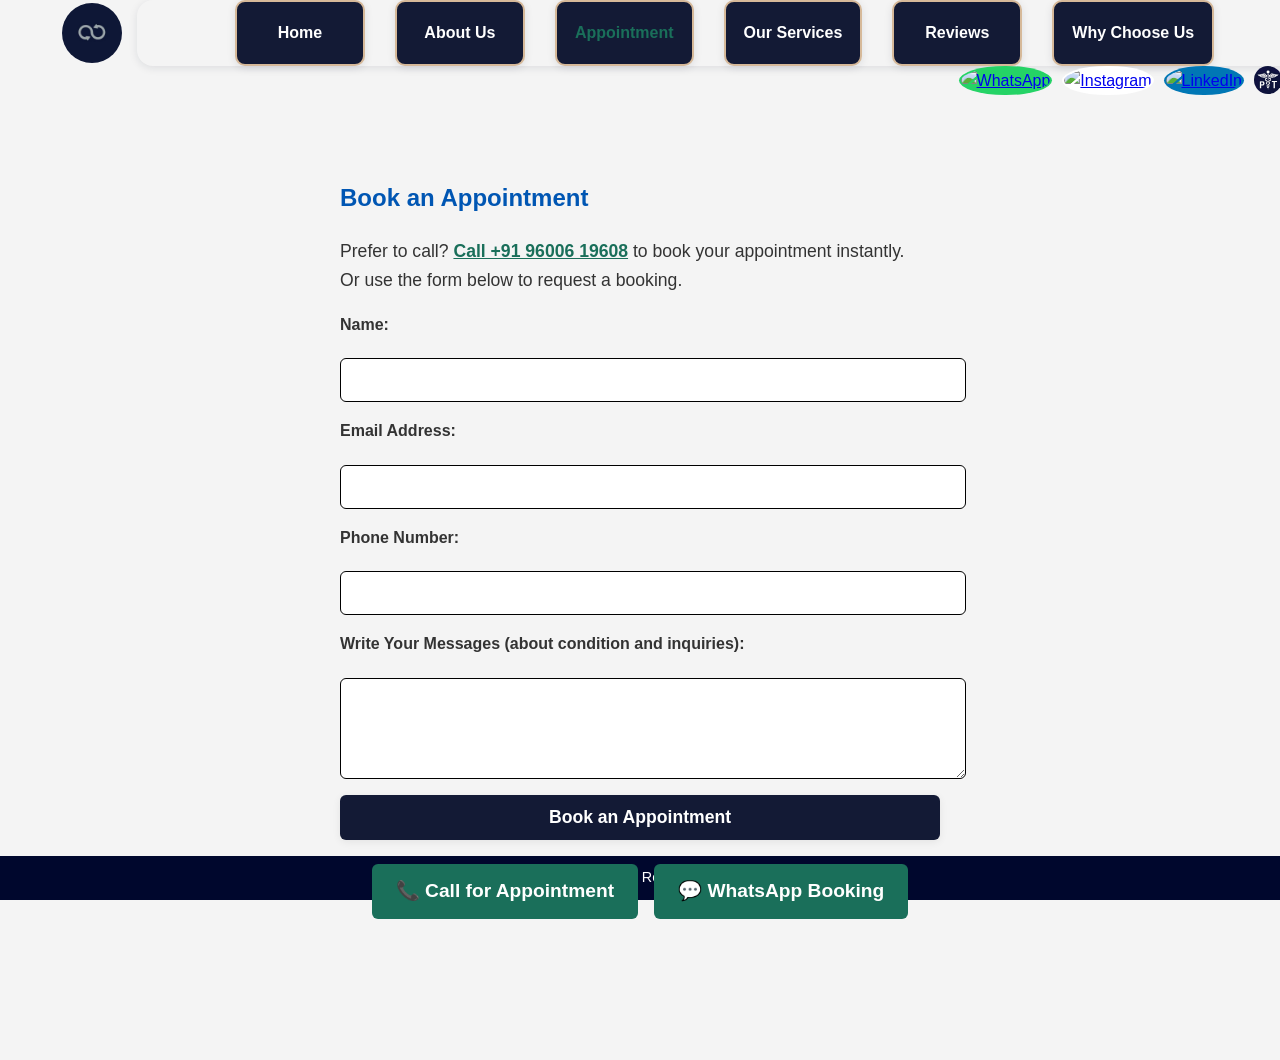
==== commit fa2d788b: "Add files via upload" ====
--- a/appointment.html
+++ b/appointment.html
@@ -93,6 +93,7 @@
       .nav-toggle {
         display: block;
         margin-left: 8px; /* Adjust this value to change position */
+        background: #000;
       }
       /* Center the logo in mobile view */
       .nav-logo {
@@ -172,11 +173,11 @@
       <a href="https://instagram.com/infinity_physio_and_rehab/" target="_blank" class="nav-icon instagram-nav">
         <img src="https://upload.wikimedia.org/wikipedia/commons/a/a5/Instagram_icon.png" alt="Instagram" />
       </a>
+      <a href="https://www.linkedin.com/in/infinity-physio-and-rehab-398389384/" target="_blank" class="nav-icon linkedin-nav">
+        <img src="https://upload.wikimedia.org/wikipedia/commons/e/e9/Linkedin_icon.svg" alt="LinkedIn" />
+      </a>
       <a href="https://instagram.com/infinity_physio_and_rehab/" target="_blank" class="nav-icon pt-nav">
         <img src="pt.jpg" alt="Physiotherapy" />
-      </a>
-      <a href="https://www.linkedin.com/in/infinity-physio-and-rehab-398389384/" target="_blank" class="nav-icon linkedin-nav">
-        <img src="https://upload.wikimedia.org/wikipedia/commons/e/e9/Linkedin_icon.svg" alt="LinkedIn" />
       </a>
     </div>
   </nav>
@@ -208,7 +209,6 @@
     <br>
     <br>
     <br>
-    <br>
   </main>
 
   <footer>
--- a/styles.css
+++ b/styles.css
@@ -220,18 +220,22 @@
 }
 
 #appointment-form button {
-    padding: 10px 20px;
-    font-size: 1em;
-    color: white;
-    background-color: #131a35;
-    border: none;
-    border-radius: 5px;
-    cursor: pointer;
-    transition: background-color 0.3s ease;
+  background: #131a35;
+  color: #fff;
+  font-weight: bold;
+  padding: 12px 28px;
+  border: none;
+  border-radius: 6px;
+  text-decoration: none;
+  display: inline-block;
+  transition: background 0.2s, color 0.2s;
+  box-shadow: 0 2px 8px rgba(0,0,0,0.07);
+  cursor: pointer;
 }
 
 #appointment-form button:hover {
-    background-color: #0a2472;
+  background: #d6b999;
+  color: #131a35;
 }
 
 #form-status {
@@ -243,7 +247,9 @@
 /* ...existing code... */
 .logo {
   height: 60px; /* Set a consistent height */
-  width: auto; /* Allow width to scale automatically */
+  width: 60px; /* Set width equal to height for a circle */
+  border-radius: 50%; /* Make the image a circle */
+  object-fit: cover; /* Ensure the image fills the circle without distortion */
   margin-right: 15px;
   vertical-align: middle; /* Improves alignment */
 }
@@ -637,7 +643,7 @@
 .hero-overlay h1 {
   font-size: 3rem;
   margin-bottom: 10px;
-    color: #131a35;
+    color: #0063ba;
   font-weight: bold;
 }
 
@@ -839,8 +845,8 @@
   top: 18px;
   left: 18px;
   z-index: 2001;
-  background: #131a35;
-  color: #fff;
+  background: #000; /* Changed to black */
+  color: #d6b999; /* Changed to gold/tan color */
   border: none;
   font-size: 2.2rem;
   border-radius: 8px;
@@ -1081,7 +1087,7 @@
 .whatsapp-btn {
   display: inline-flex;
   align-items: center;
-  background: #25D366;
+  background: #0063ba;
   color: #fff !important;
   padding: 8px 16px;
   border-radius: 24px;
@@ -1563,7 +1569,7 @@
 /* Make Book Appointment button match navbar style */
 /* Style Book Appointment button with #d6b999 background and matching hover */
 .cta-btn.whatsapp-btn {
-  background: #131a35;
+  background: #0063ba;
   color: #fff;
   font-weight: bold;
   padding: 12px 28px;
@@ -2527,7 +2533,7 @@
 .whatsapp-btn {
   display: inline-flex;
   align-items: center;
-  background: #25D366;
+  background: #0063ba;
   color: #fff !important;
   padding: 8px 16px;
   border-radius: 24px;
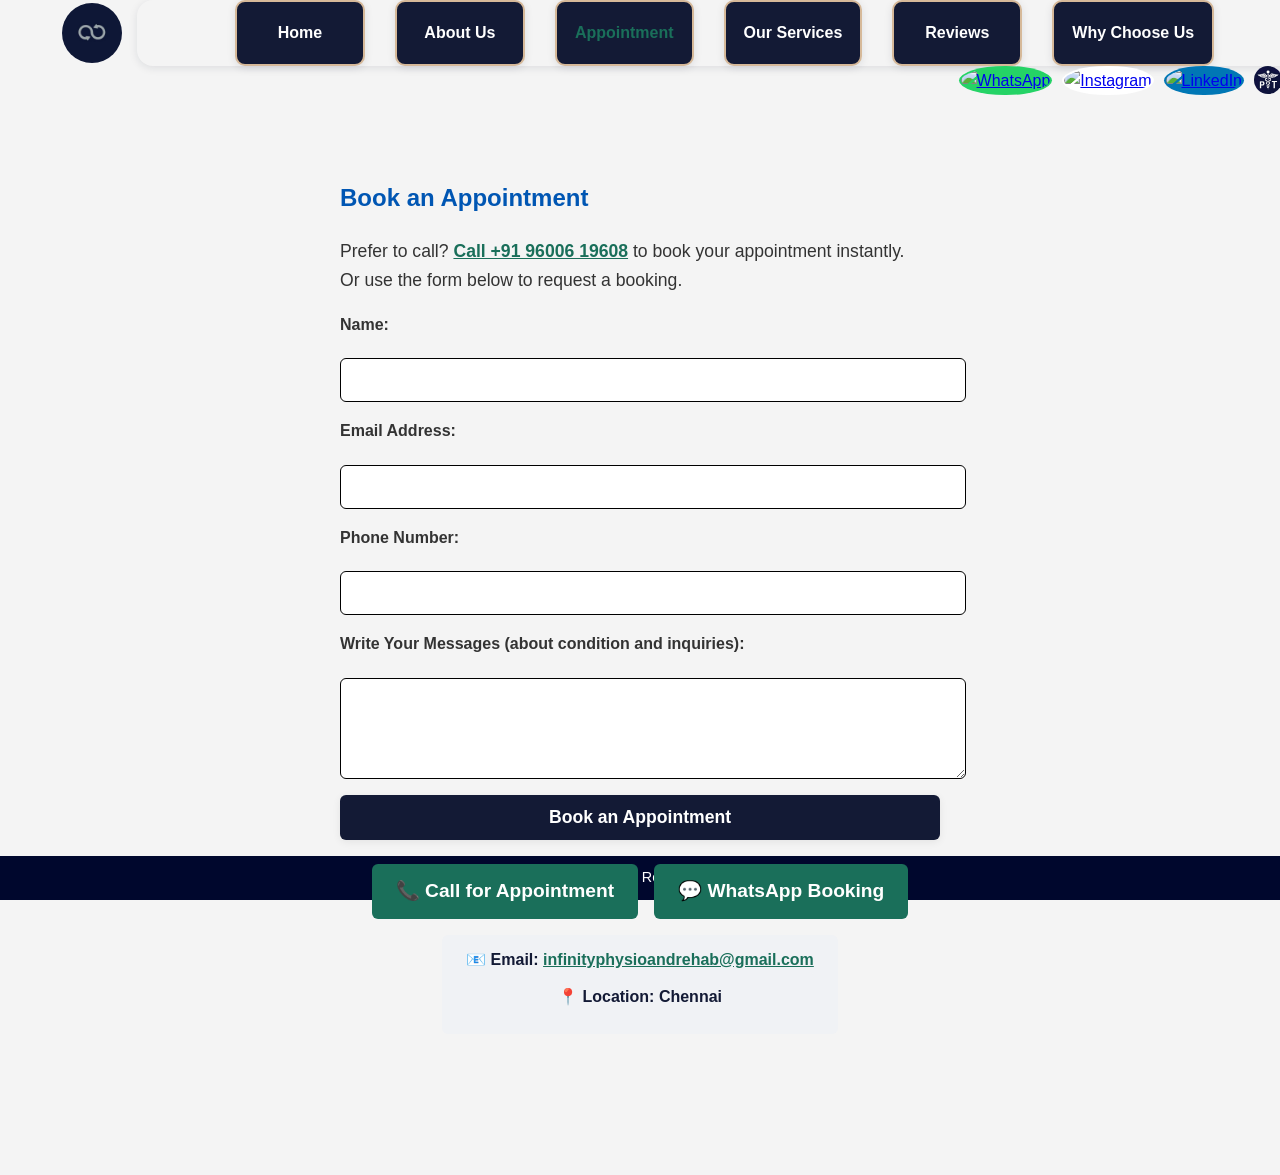
==== commit 85332675: "Add files via upload" ====
--- a/appointment.html
+++ b/appointment.html
@@ -65,6 +65,18 @@
       background: #155a48; /* Darker shade on hover */
     }
 
+    /* Info boxes for email and location */
+    .info-box {
+      background: #f0f2f5; /* Light grey background */
+      color: #131a35;
+      padding: 12px 24px;
+      border-radius: 6px;
+      font-weight: 600;
+      text-align: center;
+    }
+    .info-box a {
+      color: #1a6f5a;
+    }
 
     /* === Navbar Styles === */
     .navbar { display: flex; align-items: center; justify-content: space-between; flex-wrap: wrap; position: relative; }
@@ -94,12 +106,19 @@
         display: block;
         margin-left: 8px; /* Adjust this value to change position */
         background: #000;
+        top: 12px;
+        padding: 3px 10px; /* Reduced padding */
+    font-size: 1.6rem; /* Reduced font size */
       }
       /* Center the logo in mobile view */
       .nav-logo {
         position: absolute;
-        left: 50%;
+        left: 60%;
         transform: translateX(-30%);
+      }
+      .nav-logo .logo {
+        height: 40px;
+        width: 40px;
       }
       .main-nav-bar {
         display: flex;
@@ -114,7 +133,7 @@
         padding-top: 60px;
         gap: 0;
         transition: left 0.3s ease-in-out;
-        z-index: 150;
+        z-index: 201;
       }
       .main-nav-bar.active {
         left: 0;
@@ -132,13 +151,14 @@
         z-index: 201;
       }
       .navbar {
-        position: relative;
+        position: fixed;
+        z-index: 201;
       }
       .main-nav-bar .close-btn {
         display: block;
         position: absolute;
-        top: 15px;
-        right: 25px;
+        top: 75px;
+        right: 35px;
         background: none;
         border: none;
         color: #fff;
@@ -204,6 +224,8 @@
       <div class="cta-buttons">
         <a href="tel:+919600619608" class="cta-btn">📞 Call for Appointment</a>
         <a href="https://wa.me/919600619608?text=I%20would%20like%20to%20book%20an%20appointment%20at%20Infinity%20Physio%20and%20Rehab." target="_blank" class="cta-btn">💬 WhatsApp Booking</a>
+        <div class="info-box">📧 Email: <a href="mailto:infinityphysioandrehab@gmail.com">infinityphysioandrehab@gmail.com</a>
+        <div class="info-box">📍 Location: Chennai</div></div>
       </div>
     </section>
     <br>
--- a/styles.css
+++ b/styles.css
@@ -574,9 +574,10 @@
 }
 
 #modalContent li:before {
-    content: "🌸";
+    content: "⭐"; /* Changed to a star */
     position: absolute;
     left: 0;
+    color: #FFD700; /* Added golden color */
 }
 
 /* Responsive adjustments */
@@ -842,15 +843,15 @@
 .nav-toggle {
   display: block;
   position: fixed;
-  top: 18px;
+  top: 12px; /* Moved up slightly */
   left: 18px;
   z-index: 2001;
   background: #000; /* Changed to black */
   color: #d6b999; /* Changed to gold/tan color */
   border: none;
-  font-size: 2.2rem;
+  font-size: 1.8rem; /* Reduced font size */
   border-radius: 8px;
-  padding: 6px 14px;
+  padding: 4px 12px; /* Reduced padding */
   cursor: pointer;
 }
 
@@ -943,6 +944,21 @@
   padding: 20px;
   border-radius: 8px;
   box-shadow: 0 2px 4px rgba(0,0,0,0.07);
+  display: flex;
+  flex-direction: column;
+  align-items: center; /* Center content horizontally within the card */
+  justify-content: flex-start; /* Align content to the top of the card */
+  min-height: 380px; /* Set a consistent minimum height for all cards */
+}
+
+.home-highlights div h3 {
+  margin-top: 0; /* Remove default top margin for consistent heading start */
+  margin-bottom: 10px; /* Add some space below the heading */
+}
+
+.home-highlights div ul {
+  flex-grow: 1; /* Allow the list to take up available space, pushing other content down */
+  text-align: left; /* Ensure list items align left within their space */
 }
 
 /* Why Choose Us grid: 4 columns on desktop, 1 column on mobile */
@@ -1569,7 +1585,7 @@
 /* Make Book Appointment button match navbar style */
 /* Style Book Appointment button with #d6b999 background and matching hover */
 .cta-btn.whatsapp-btn {
-  background: #0063ba;
+  background: #d6b999;
   color: #fff;
   font-weight: bold;
   padding: 12px 28px;
@@ -1713,9 +1729,11 @@
   text-align: center;
   box-shadow: 0 2px 8px rgba(19,26,53,0.07);
   position: relative;
-  display: flex; /* Add flex display */
-  flex-direction: column; /* Stack items vertically */
-  align-items: center; /* Center items horizontally */
+  display: flex;
+  flex-direction: column;
+  align-items: center;
+  justify-content: space-between; /* Distribute content vertically */
+  min-height: 320px; /* Set a minimum height for all cards */
 }
 .service-img {
   width: 70px;
@@ -1728,7 +1746,7 @@
 }
 .learn-more {
   display: inline-block;
-  margin-top: auto; /* Push button to the bottom */
+  margin-top: 16px; /* Use a fixed margin instead of auto */
   background: #d6b999;
   color: #131a35;
   font-weight: bold;
@@ -2020,9 +2038,10 @@
 }
 
 #modalContent li:before {
-    content: "🌸";
+    content: "⭐"; /* Changed to a star */
     position: absolute;
     left: 0;
+    color: #FFD700; /* Added golden color */
 }
 
 /* Responsive adjustments */
@@ -2390,7 +2409,6 @@
   border-radius: 8px;
   box-shadow: 0 2px 4px rgba(0,0,0,0.07);
 }
-
 /* Why Choose Us grid: 4 columns on desktop, 1 column on mobile */
 .home-highlights {
   display: grid;
@@ -2533,7 +2551,7 @@
 .whatsapp-btn {
   display: inline-flex;
   align-items: center;
-  background: #0063ba;
+  background: #d6b999;
   color: #fff !important;
   padding: 8px 16px;
   border-radius: 24px;
@@ -2544,7 +2562,7 @@
   box-shadow: 0 2px 8px rgba(0,0,0,0.07);
 }
 .whatsapp-btn:hover {
-  background: #128C7E;
+  background: #131a35;
 }
 .whatsapp-icon {
   width: 24px;
@@ -2652,19 +2670,19 @@
 .google-review-btn {
   display: inline-flex;
   align-items: center;
-  background: #fff;
-  color: #4285F4;
-  border: 2px solid #4285F4;
-  border-radius: 24px;
-  padding: 8px 18px;
+  margin: 16px 0;
+  padding: 10px 18px;
+  background: #143fa3; /* Gold background */
+  color: #fff; /* Dark blue text */
+  border-radius: 6px;
+  border: none;
+  text-decoration: none;
   font-weight: bold;
-  text-decoration: none;
   transition: background 0.2s, color 0.2s;
-  margin-top: 10px;
 }
 .google-review-btn:hover {
-  background: #4285F4;
-  color: #fff;
+  background: #131a35; /* Dark blue on hover */
+  color: #d6b999; /* Gold text on hover */
 }
 
 /* ...existing code... */
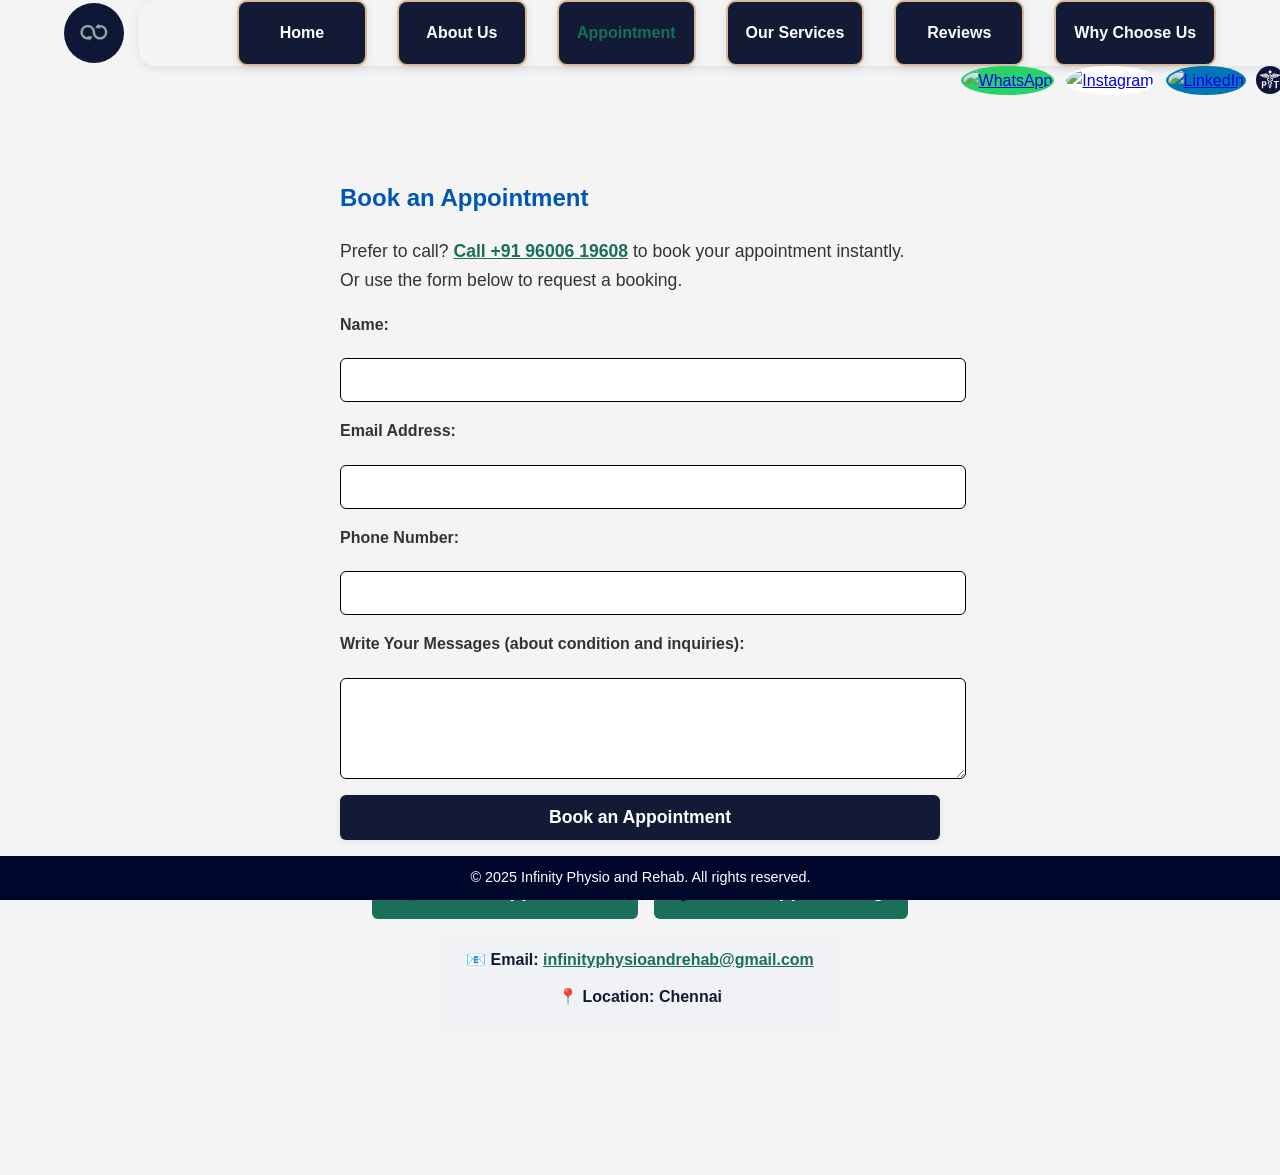
==== commit a548977f: "Add files via upload" ====
--- a/appointment.html
+++ b/appointment.html
@@ -6,6 +6,15 @@
   <meta name="viewport" content="width=device-width, initial-scale=1.0">
   <link rel="icon" type="image/png" href="logo1.jpeg">
   <link rel="stylesheet" href="styles.css">
+  <!-- Google tag (gtag.js) -->
+<script async src="https://www.googletagmanager.com/gtag/js?id=G-ML8STEPMHR"></script>
+<script>
+  window.dataLayer = window.dataLayer || [];
+  function gtag(){dataLayer.push(arguments);}
+  gtag('js', new Date());
+
+  gtag('config', 'G-ML8STEPMHR');
+</script>
   <style>
     /* Page-specific styles for the appointment form */
     #appointment-section {
@@ -112,9 +121,7 @@
       }
       /* Center the logo in mobile view */
       .nav-logo {
-        position: absolute;
-        left: 60%;
-        transform: translateX(-30%);
+        display: none; /* Hide the main logo on mobile */
       }
       .nav-logo .logo {
         height: 40px;
@@ -150,6 +157,13 @@
         padding: 12px 16px;
         z-index: 201;
       }
+      .infinity-nav-icon {
+        display: inline-block; /* Show on mobile */
+      }
+      .infinity-nav-icon img {
+        width: 40px;
+        height: 38px;
+      }
       .navbar {
         position: fixed;
         z-index: 201;
@@ -172,7 +186,7 @@
   </style>
 </head>
 <body>
-  <nav class="navbar">
+  <nav class="navbar" style="padding: 0 34px;">
     <div class="nav-logo">
       <a href="index.html"><img src="logo1.jpeg" alt="Logo" class="logo"></a>
     </div>
@@ -186,7 +200,13 @@
       <li><a href="reviews.html">Reviews</a></li>
       <li><a href="why-choose-us.html">Why Choose Us</a></li>
     </ul>
+    <!-- <div class="nav-logo-mobile">
+      <a href="index.html"><img src="logo1.jpeg" alt="Logo" class="logo"></a>
+    </div> -->
     <div class="nav-social">
+            <a href="index.html" class="nav-icon infinity-nav-icon">
+        <img src="logo1.jpeg" alt="Infinity Logo" />
+      </a>
       <a href="https://wa.me/919600619608" target="_blank" class="nav-icon whatsapp-nav">
         <img src="https://upload.wikimedia.org/wikipedia/commons/6/6b/WhatsApp.svg" alt="WhatsApp" />
       </a>
@@ -202,7 +222,7 @@
     </div>
   </nav>
 
-  <main>
+  <main style="padding: 0 34px;">
     <section id="appointment-section">
       <h2>Book an Appointment</h2>
       <p style="font-size:1.1em; margin-bottom:18px;">
--- a/styles.css
+++ b/styles.css
@@ -60,7 +60,8 @@
     position: fixed;
     width: 100%;
     bottom: 0;
-    font-size: 0.9em; /* Reduced font size */
+    font-size: 0.9em;
+    z-index: 1000; /* Reduced font size */
     /* overflow-y: auto; Added vertical scrollbar */
     /* max-height: 100px; Adjust the max height as needed */
 }
@@ -1032,10 +1033,10 @@
   .alt-content, .alt-content.reverse {
     flex-direction: column !important;
     gap: 20px;
-    text-align: center;
+    text-align: left;
   }
   .alt-text {
-    text-align: center;
+    text-align: left;
   }
 }
 
@@ -1049,6 +1050,7 @@
   list-style: none;
   padding-left: 0;
   margin-left: 0;
+  text-align: left;
 }
 
 .alt-text ul,
@@ -1148,6 +1150,11 @@
   padding: 2px;
 }
 
+/* Hide the mobile-only infinity icon on desktop */
+.infinity-nav-icon {
+  display: none;
+}
+
 .nav-icon:hover img {
   box-shadow: 0 2px 8px rgba(0,0,0,0.15);
   transform: scale(1.1);
@@ -2596,6 +2603,11 @@
   padding: 2px;
 }
 
+.facebook-nav img {
+  background: #1877F2; /* Facebook blue */
+  padding: 2px;
+}
+
 .linkedin-nav img {
   background: #0077B5; /* LinkedIn blue */
   padding: 2px;
